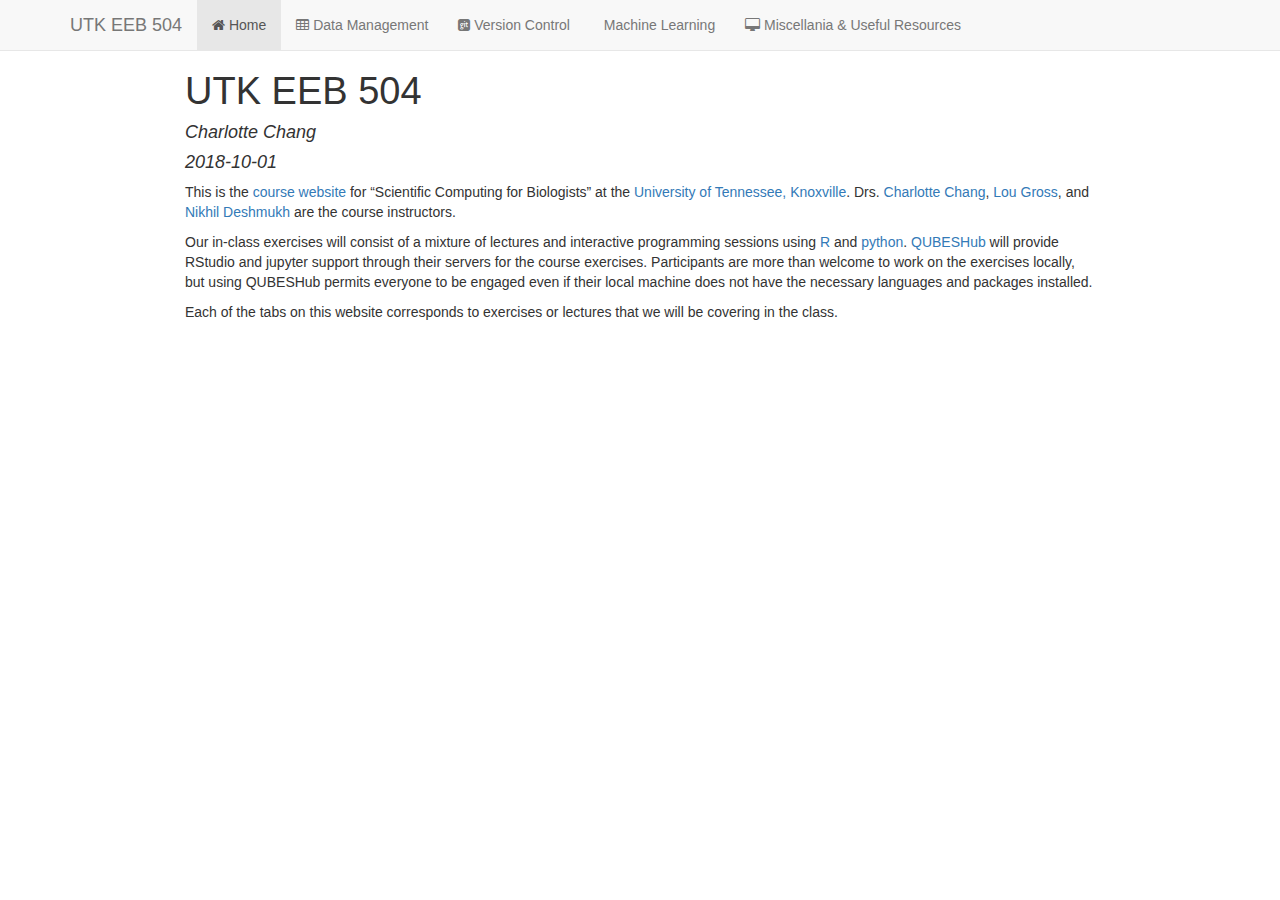
==== docs/index.html @ 4a3148c2 "Initial skeleton of EEB 504 course website" ====
<!DOCTYPE html>

<html xmlns="http://www.w3.org/1999/xhtml">

<head>

<meta charset="utf-8" />
<meta http-equiv="Content-Type" content="text/html; charset=utf-8" />
<meta name="generator" content="pandoc" />


<meta name="author" content="Charlotte Chang" />

<meta name="date" content="2018-10-01" />

<title>UTK EEB 504</title>

<script src="site_libs/jquery-1.11.3/jquery.min.js"></script>
<meta name="viewport" content="width=device-width, initial-scale=1" />
<link href="site_libs/bootstrap-3.3.5/css/bootstrap.min.css" rel="stylesheet" />
<script src="site_libs/bootstrap-3.3.5/js/bootstrap.min.js"></script>
<script src="site_libs/bootstrap-3.3.5/shim/html5shiv.min.js"></script>
<script src="site_libs/bootstrap-3.3.5/shim/respond.min.js"></script>
<script src="site_libs/navigation-1.1/tabsets.js"></script>
<link href="site_libs/highlightjs-9.12.0/default.css" rel="stylesheet" />
<script src="site_libs/highlightjs-9.12.0/highlight.js"></script>
<link href="site_libs/font-awesome-4.5.0/css/font-awesome.min.css" rel="stylesheet" />

<style type="text/css">code{white-space: pre;}</style>
<style type="text/css">
  pre:not([class]) {
    background-color: white;
  }
</style>
<script type="text/javascript">
if (window.hljs) {
  hljs.configure({languages: []});
  hljs.initHighlightingOnLoad();
  if (document.readyState && document.readyState === "complete") {
    window.setTimeout(function() { hljs.initHighlighting(); }, 0);
  }
}
</script>



<style type="text/css">
h1 {
  font-size: 34px;
}
h1.title {
  font-size: 38px;
}
h2 {
  font-size: 30px;
}
h3 {
  font-size: 24px;
}
h4 {
  font-size: 18px;
}
h5 {
  font-size: 16px;
}
h6 {
  font-size: 12px;
}
.table th:not([align]) {
  text-align: left;
}
</style>


</head>

<body>

<style type = "text/css">
.main-container {
  max-width: 940px;
  margin-left: auto;
  margin-right: auto;
}
code {
  color: inherit;
  background-color: rgba(0, 0, 0, 0.04);
}
img {
  max-width:100%;
  height: auto;
}
.tabbed-pane {
  padding-top: 12px;
}
button.code-folding-btn:focus {
  outline: none;
}
</style>


<style type="text/css">
/* padding for bootstrap navbar */
body {
  padding-top: 51px;
  padding-bottom: 40px;
}
/* offset scroll position for anchor links (for fixed navbar)  */
.section h1 {
  padding-top: 56px;
  margin-top: -56px;
}

.section h2 {
  padding-top: 56px;
  margin-top: -56px;
}
.section h3 {
  padding-top: 56px;
  margin-top: -56px;
}
.section h4 {
  padding-top: 56px;
  margin-top: -56px;
}
.section h5 {
  padding-top: 56px;
  margin-top: -56px;
}
.section h6 {
  padding-top: 56px;
  margin-top: -56px;
}
</style>

<script>
// manage active state of menu based on current page
$(document).ready(function () {
  // active menu anchor
  href = window.location.pathname
  href = href.substr(href.lastIndexOf('/') + 1)
  if (href === "")
    href = "index.html";
  var menuAnchor = $('a[href="' + href + '"]');

  // mark it active
  menuAnchor.parent().addClass('active');

  // if it's got a parent navbar menu mark it active as well
  menuAnchor.closest('li.dropdown').addClass('active');
});
</script>


<div class="container-fluid main-container">

<!-- tabsets -->
<script>
$(document).ready(function () {
  window.buildTabsets("TOC");
});
</script>

<!-- code folding -->






<div class="navbar navbar-default  navbar-fixed-top" role="navigation">
  <div class="container">
    <div class="navbar-header">
      <button type="button" class="navbar-toggle collapsed" data-toggle="collapse" data-target="#navbar">
        <span class="icon-bar"></span>
        <span class="icon-bar"></span>
        <span class="icon-bar"></span>
      </button>
      <a class="navbar-brand" href="index.html">UTK EEB 504</a>
    </div>
    <div id="navbar" class="navbar-collapse collapse">
      <ul class="nav navbar-nav">
        <li>
  <a href="index.html">
    <span class="fa fa-home"></span>
     
    Home
  </a>
</li>
<li>
  <a href="datamgmt.html">
    <span class="fa fa-table"></span>
     
    Data Management
  </a>
</li>
<li>
  <a href="gitvc.html">
    <span class="fa fa-git-square"></span>
     
    Version Control
  </a>
</li>
<li>
  <a href="mlintro.html">
    <span class="fa fa-chart-bar"></span>
     
    Machine Learning
  </a>
</li>
<li>
  <a href="miscoutlink.html">
    <span class="fa fa-desktop"></span>
     
    Miscellania &amp; Useful Resources
  </a>
</li>
      </ul>
      <ul class="nav navbar-nav navbar-right">
        
      </ul>
    </div><!--/.nav-collapse -->
  </div><!--/.container -->
</div><!--/.navbar -->

<div class="fluid-row" id="header">



<h1 class="title toc-ignore">UTK EEB 504</h1>
<h4 class="author"><em>Charlotte Chang</em></h4>
<h4 class="date"><em>2018-10-01</em></h4>

</div>


<p>This is the <a href="https://charlottehchang.github.io/EEB504/">course website</a> for “Scientific Computing for Biologists” at the <a href="https://eeb.utk.edu/">University of Tennessee, Knoxville</a>. Drs. <a href="http://charlottehchang.github.io">Charlotte Chang</a>, <a href="http://www.tiem.utk.edu/~gross/">Lou Gross</a>, and <a href="https://www.linkedin.com/in/nikhil-d-aa55676/">Nikhil Deshmukh</a> are the course instructors.</p>
<p>Our in-class exercises will consist of a mixture of lectures and interactive programming sessions using <a href="https://cran.r-project.org/">R</a> and <a href="https://www.anaconda.com/download/">python</a>. <a href="https://qubeshub.org/community/groups/utk_eeb_504">QUBESHub</a> will provide RStudio and jupyter support through their servers for the course exercises. Participants are more than welcome to work on the exercises locally, but using QUBESHub permits everyone to be engaged even if their local machine does not have the necessary languages and packages installed.</p>
<p>Each of the tabs on this website corresponds to exercises or lectures that we will be covering in the class.</p>




</div>

<script>

// add bootstrap table styles to pandoc tables
function bootstrapStylePandocTables() {
  $('tr.header').parent('thead').parent('table').addClass('table table-condensed');
}
$(document).ready(function () {
  bootstrapStylePandocTables();
});


</script>

<!-- dynamically load mathjax for compatibility with self-contained -->
<script>
  (function () {
    var script = document.createElement("script");
    script.type = "text/javascript";
    script.src  = "https://mathjax.rstudio.com/latest/MathJax.js?config=TeX-AMS-MML_HTMLorMML";
    document.getElementsByTagName("head")[0].appendChild(script);
  })();
</script>

</body>
</html>
---- docs/site_libs/highlightjs-9.12.0/default.css ----
.hljs-literal {
  color: #990073;
}

.hljs-number {
  color: #099;
}

.hljs-comment {
  color: #998;
  font-style: italic;
}

.hljs-keyword {
  color: #900;
  font-weight: bold;
}

.hljs-string {
  color: #d14;
}
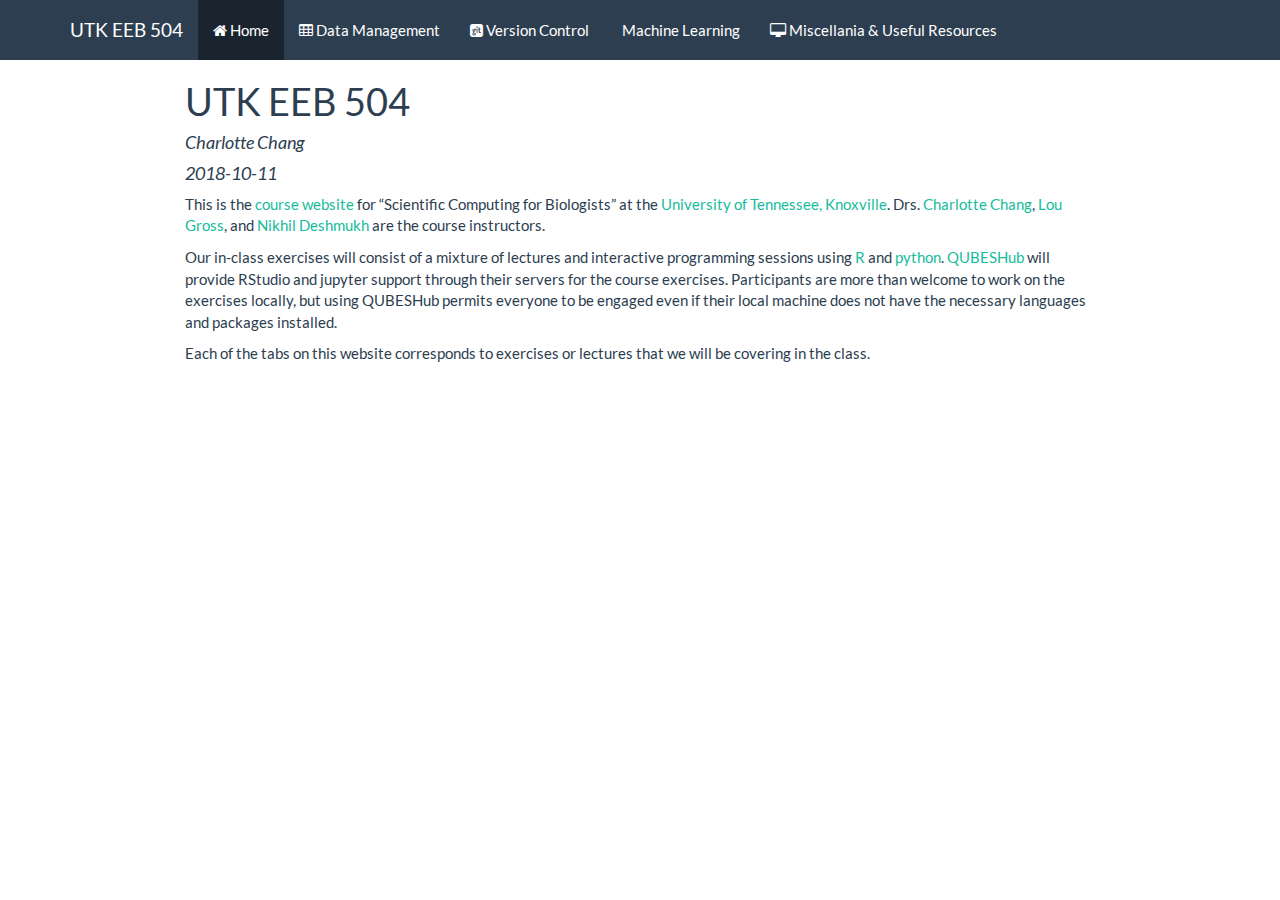
==== commit c8551941: "Updated website pages with new ML text" ====
--- a/docs/index.html
+++ b/docs/index.html
@@ -11,13 +11,13 @@
 
 <meta name="author" content="Charlotte Chang" />
 
-<meta name="date" content="2018-10-01" />
+<meta name="date" content="2018-10-11" />
 
 <title>UTK EEB 504</title>
 
 <script src="site_libs/jquery-1.11.3/jquery.min.js"></script>
 <meta name="viewport" content="width=device-width, initial-scale=1" />
-<link href="site_libs/bootstrap-3.3.5/css/bootstrap.min.css" rel="stylesheet" />
+<link href="site_libs/bootstrap-3.3.5/css/flatly.min.css" rel="stylesheet" />
 <script src="site_libs/bootstrap-3.3.5/js/bootstrap.min.js"></script>
 <script src="site_libs/bootstrap-3.3.5/shim/html5shiv.min.js"></script>
 <script src="site_libs/bootstrap-3.3.5/shim/respond.min.js"></script>
@@ -71,6 +71,7 @@
 }
 </style>
 
+<link rel="stylesheet" href="style.css" type="text/css" />
 
 </head>
 
@@ -102,34 +103,34 @@
 <style type="text/css">
 /* padding for bootstrap navbar */
 body {
-  padding-top: 51px;
+  padding-top: 60px;
   padding-bottom: 40px;
 }
 /* offset scroll position for anchor links (for fixed navbar)  */
 .section h1 {
-  padding-top: 56px;
-  margin-top: -56px;
+  padding-top: 65px;
+  margin-top: -65px;
 }
 
 .section h2 {
-  padding-top: 56px;
-  margin-top: -56px;
+  padding-top: 65px;
+  margin-top: -65px;
 }
 .section h3 {
-  padding-top: 56px;
-  margin-top: -56px;
+  padding-top: 65px;
+  margin-top: -65px;
 }
 .section h4 {
-  padding-top: 56px;
-  margin-top: -56px;
+  padding-top: 65px;
+  margin-top: -65px;
 }
 .section h5 {
-  padding-top: 56px;
-  margin-top: -56px;
+  padding-top: 65px;
+  margin-top: -65px;
 }
 .section h6 {
-  padding-top: 56px;
-  margin-top: -56px;
+  padding-top: 65px;
+  margin-top: -65px;
 }
 </style>
 
@@ -229,7 +230,7 @@
 
 <h1 class="title toc-ignore">UTK EEB 504</h1>
 <h4 class="author"><em>Charlotte Chang</em></h4>
-<h4 class="date"><em>2018-10-01</em></h4>
+<h4 class="date"><em>2018-10-11</em></h4>
 
 </div>
 
--- a/docs/site_libs/bootstrap-3.3.5/css/flatly.min.css
+++ b/docs/site_libs/bootstrap-3.3.5/css/flatly.min.css
@@ -0,0 +1,30 @@
+@font-face {
+  font-family: 'Lato';
+  font-style: normal;
+  font-weight: 400;
+  src: url(fonts/Lato.ttf) format('truetype');
+}
+@font-face {
+  font-family: 'Lato';
+  font-style: normal;
+  font-weight: 700;
+  src: url(fonts/LatoBold.ttf) format('truetype');
+}
+@font-face {
+  font-family: 'Lato';
+  font-style: italic;
+  font-weight: 400;
+  src: url(fonts/LatoItalic.ttf) format('truetype');
+}
+
+/*!
+ * bootswatch v3.3.6
+ * Homepage: http://bootswatch.com
+ * Copyright 2012-2015 Thomas Park
+ * Licensed under MIT
+ * Based on Bootstrap
+*//*!
+ * Bootstrap v3.3.6 (http://getbootstrap.com)
+ * Copyright 2011-2015 Twitter, Inc.
+ * Licensed under MIT (https://github.com/twbs/bootstrap/blob/master/LICENSE)
+ *//*! normalize.css v3.0.3 | MIT License | github.com/necolas/normalize.css */html{font-family:sans-serif;-ms-text-size-adjust:100%;-webkit-text-size-adjust:100%}body{margin:0}article,aside,details,figcaption,figure,footer,header,hgroup,main,menu,nav,section,summary{display:block}audio,canvas,progress,video{display:inline-block;vertical-align:baseline}audio:not([controls]){display:none;height:0}[hidden],template{display:none}a{background-color:transparent}a:active,a:hover{outline:0}abbr[title]{border-bottom:1px dotted}b,strong{font-weight:bold}dfn{font-style:italic}h1{font-size:2em;margin:0.67em 0}mark{background:#ff0;color:#000}small{font-size:80%}sub,sup{font-size:75%;line-height:0;position:relative;vertical-align:baseline}sup{top:-0.5em}sub{bottom:-0.25em}img{border:0}svg:not(:root){overflow:hidden}figure{margin:1em 40px}hr{-webkit-box-sizing:content-box;-moz-box-sizing:content-box;box-sizing:content-box;height:0}pre{overflow:auto}code,kbd,pre,samp{font-family:monospace, monospace;font-size:1em}button,input,optgroup,select,textarea{color:inherit;font:inherit;margin:0}button{overflow:visible}button,select{text-transform:none}button,html input[type="button"],input[type="reset"],input[type="submit"]{-webkit-appearance:button;cursor:pointer}button[disabled],html input[disabled]{cursor:default}button::-moz-focus-inner,input::-moz-focus-inner{border:0;padding:0}input{line-height:normal}input[type="checkbox"],input[type="radio"]{-webkit-box-sizing:border-box;-moz-box-sizing:border-box;box-sizing:border-box;padding:0}input[type="number"]::-webkit-inner-spin-button,input[type="number"]::-webkit-outer-spin-button{height:auto}input[type="search"]{-webkit-appearance:textfield;-webkit-box-sizing:content-box;-moz-box-sizing:content-box;box-sizing:content-box}input[type="search"]::-webkit-search-cancel-button,input[type="search"]::-webkit-search-decoration{-webkit-appearance:none}fieldset{border:1px solid #c0c0c0;margin:0 2px;padding:0.35em 0.625em 0.75em}legend{border:0;padding:0}textarea{overflow:auto}optgroup{font-weight:bold}table{border-collapse:collapse;border-spacing:0}td,th{padding:0}/*! Source: https://github.com/h5bp/html5-boilerplate/blob/master/src/css/main.css */@media print{*,*:before,*:after{background:transparent !important;color:#000 !important;-webkit-box-shadow:none !important;box-shadow:none !important;text-shadow:none !important}a,a:visited{text-decoration:underline}a[href]:after{content:" (" attr(href) ")"}abbr[title]:after{content:" (" attr(title) ")"}a[href^="#"]:after,a[href^="javascript:"]:after{content:""}pre,blockquote{border:1px solid #999;page-break-inside:avoid}thead{display:table-header-group}tr,img{page-break-inside:avoid}img{max-width:100% !important}p,h2,h3{orphans:3;widows:3}h2,h3{page-break-after:avoid}.navbar{display:none}.btn>.caret,.dropup>.btn>.caret{border-top-color:#000 !important}.label{border:1px solid #000}.table{border-collapse:collapse !important}.table td,.table th{background-color:#fff !important}.table-bordered th,.table-bordered td{border:1px solid #ddd !important}}@font-face{font-family:'Glyphicons Halflings';src:url('../fonts/glyphicons-halflings-regular.eot');src:url('../fonts/glyphicons-halflings-regular.eot?#iefix') format('embedded-opentype'),url('../fonts/glyphicons-halflings-regular.woff') format('woff'),url('../fonts/glyphicons-halflings-regular.ttf') format('truetype'),url('../fonts/glyphicons-halflings-regular.svg#glyphicons_halflingsregular') format('svg')}.glyphicon{position:relative;top:1px;display:inline-block;font-family:'Glyphicons Halflings';font-style:normal;font-weight:normal;line-height:1;-webkit-font-smoothing:antialiased;-moz-osx-font-smoothing:grayscale}.glyphicon-asterisk:before{content:"\002a"}.glyphicon-plus:before{content:"\002b"}.glyphicon-euro:before,.glyphicon-eur:before{content:"\20ac"}.glyphicon-minus:before{content:"\2212"}.glyphicon-cloud:before{content:"\2601"}.glyphicon-envelope:before{content:"\2709"}.glyphicon-pencil:before{content:"\270f"}.glyphicon-glass:before{content:"\e001"}.glyphicon-music:before{content:"\e002"}.glyphicon-search:before{content:"\e003"}.glyphicon-heart:before{content:"\e005"}.glyphicon-star:before{content:"\e006"}.glyphicon-star-empty:before{content:"\e007"}.glyphicon-user:before{content:"\e008"}.glyphicon-film:before{content:"\e009"}.glyphicon-th-large:before{content:"\e010"}.glyphicon-th:before{content:"\e011"}.glyphicon-th-list:before{content:"\e012"}.glyphicon-ok:before{content:"\e013"}.glyphicon-remove:before{content:"\e014"}.glyphicon-zoom-in:before{content:"\e015"}.glyphicon-zoom-out:before{content:"\e016"}.glyphicon-off:before{content:"\e017"}.glyphicon-signal:before{content:"\e018"}.glyphicon-cog:before{content:"\e019"}.glyphicon-trash:before{content:"\e020"}.glyphicon-home:before{content:"\e021"}.glyphicon-file:before{content:"\e022"}.glyphicon-time:before{content:"\e023"}.glyphicon-road:before{content:"\e024"}.glyphicon-download-alt:before{content:"\e025"}.glyphicon-download:before{content:"\e026"}.glyphicon-upload:before{content:"\e027"}.glyphicon-inbox:before{content:"\e028"}.glyphicon-play-circle:before{content:"\e029"}.glyphicon-repeat:before{content:"\e030"}.glyphicon-refresh:before{content:"\e031"}.glyphicon-list-alt:before{content:"\e032"}.glyphicon-lock:before{content:"\e033"}.glyphicon-flag:before{content:"\e034"}.glyphicon-headphones:before{content:"\e035"}.glyphicon-volume-off:before{content:"\e036"}.glyphicon-volume-down:before{content:"\e037"}.glyphicon-volume-up:before{content:"\e038"}.glyphicon-qrcode:before{content:"\e039"}.glyphicon-barcode:before{content:"\e040"}.glyphicon-tag:before{content:"\e041"}.glyphicon-tags:before{content:"\e042"}.glyphicon-book:before{content:"\e043"}.glyphicon-bookmark:before{content:"\e044"}.glyphicon-print:before{content:"\e045"}.glyphicon-camera:before{content:"\e046"}.glyphicon-font:before{content:"\e047"}.glyphicon-bold:before{content:"\e048"}.glyphicon-italic:before{content:"\e049"}.glyphicon-text-height:before{content:"\e050"}.glyphicon-text-width:before{content:"\e051"}.glyphicon-align-left:before{content:"\e052"}.glyphicon-align-center:before{content:"\e053"}.glyphicon-align-right:before{content:"\e054"}.glyphicon-align-justify:before{content:"\e055"}.glyphicon-list:before{content:"\e056"}.glyphicon-indent-left:before{content:"\e057"}.glyphicon-indent-right:before{content:"\e058"}.glyphicon-facetime-video:before{content:"\e059"}.glyphicon-picture:before{content:"\e060"}.glyphicon-map-marker:before{content:"\e062"}.glyphicon-adjust:before{content:"\e063"}.glyphicon-tint:before{content:"\e064"}.glyphicon-edit:before{content:"\e065"}.glyphicon-share:before{content:"\e066"}.glyphicon-check:before{content:"\e067"}.glyphicon-move:before{content:"\e068"}.glyphicon-step-backward:before{content:"\e069"}.glyphicon-fast-backward:before{content:"\e070"}.glyphicon-backward:before{content:"\e071"}.glyphicon-play:before{content:"\e072"}.glyphicon-pause:before{content:"\e073"}.glyphicon-stop:before{content:"\e074"}.glyphicon-forward:before{content:"\e075"}.glyphicon-fast-forward:before{content:"\e076"}.glyphicon-step-forward:before{content:"\e077"}.glyphicon-eject:before{content:"\e078"}.glyphicon-chevron-left:before{content:"\e079"}.glyphicon-chevron-right:before{content:"\e080"}.glyphicon-plus-sign:before{content:"\e081"}.glyphicon-minus-sign:before{content:"\e082"}.glyphicon-remove-sign:before{content:"\e083"}.glyphicon-ok-sign:before{content:"\e084"}.glyphicon-question-sign:before{content:"\e085"}.glyphicon-info-sign:before{content:"\e086"}.glyphicon-screenshot:before{content:"\e087"}.glyphicon-remove-circle:before{content:"\e088"}.glyphicon-ok-circle:before{content:"\e089"}.glyphicon-ban-circle:before{content:"\e090"}.glyphicon-arrow-left:before{content:"\e091"}.glyphicon-arrow-right:before{content:"\e092"}.glyphicon-arrow-up:before{content:"\e093"}.glyphicon-arrow-down:before{content:"\e094"}.glyphicon-share-alt:before{content:"\e095"}.glyphicon-resize-full:before{content:"\e096"}.glyphicon-resize-small:before{content:"\e097"}.glyphicon-exclamation-sign:before{content:"\e101"}.glyphicon-gift:before{content:"\e102"}.glyphicon-leaf:before{content:"\e103"}.glyphicon-fire:before{content:"\e104"}.glyphicon-eye-open:before{content:"\e105"}.glyphicon-eye-close:before{content:"\e106"}.glyphicon-warning-sign:before{content:"\e107"}.glyphicon-plane:before{content:"\e108"}.glyphicon-calendar:before{content:"\e109"}.glyphicon-random:before{content:"\e110"}.glyphicon-comment:before{content:"\e111"}.glyphicon-magnet:before{content:"\e112"}.glyphicon-chevron-up:before{content:"\e113"}.glyphicon-chevron-down:before{content:"\e114"}.glyphicon-retweet:before{content:"\e115"}.glyphicon-shopping-cart:before{content:"\e116"}.glyphicon-folder-close:before{content:"\e117"}.glyphicon-folder-open:before{content:"\e118"}.glyphicon-resize-vertical:before{content:"\e119"}.glyphicon-resize-horizontal:before{content:"\e120"}.glyphicon-hdd:before{content:"\e121"}.glyphicon-bullhorn:before{content:"\e122"}.glyphicon-bell:before{content:"\e123"}.glyphicon-certificate:before{content:"\e124"}.glyphicon-thumbs-up:before{content:"\e125"}.glyphicon-thumbs-down:before{content:"\e126"}.glyphicon-hand-right:before{content:"\e127"}.glyphicon-hand-left:before{content:"\e128"}.glyphicon-hand-up:before{content:"\e129"}.glyphicon-hand-down:before{content:"\e130"}.glyphicon-circle-arrow-right:before{content:"\e131"}.glyphicon-circle-arrow-left:before{content:"\e132"}.glyphicon-circle-arrow-up:before{content:"\e133"}.glyphicon-circle-arrow-down:before{content:"\e134"}.glyphicon-globe:before{content:"\e135"}.glyphicon-wrench:before{content:"\e136"}.glyphicon-tasks:before{content:"\e137"}.glyphicon-filter:before{content:"\e138"}.glyphicon-briefcase:before{content:"\e139"}.glyphicon-fullscreen:before{content:"\e140"}.glyphicon-dashboard:before{content:"\e141"}.glyphicon-paperclip:before{content:"\e142"}.glyphicon-heart-empty:before{content:"\e143"}.glyphicon-link:before{content:"\e144"}.glyphicon-phone:before{content:"\e145"}.glyphicon-pushpin:before{content:"\e146"}.glyphicon-usd:before{content:"\e148"}.glyphicon-gbp:before{content:"\e149"}.glyphicon-sort:before{content:"\e150"}.glyphicon-sort-by-alphabet:before{content:"\e151"}.glyphicon-sort-by-alphabet-alt:before{content:"\e152"}.glyphicon-sort-by-order:before{content:"\e153"}.glyphicon-sort-by-order-alt:before{content:"\e154"}.glyphicon-sort-by-attributes:before{content:"\e155"}.glyphicon-sort-by-attributes-alt:before{content:"\e156"}.glyphicon-unchecked:before{content:"\e157"}.glyphicon-expand:before{content:"\e158"}.glyphicon-collapse-down:before{content:"\e159"}.glyphicon-collapse-up:before{content:"\e160"}.glyphicon-log-in:before{content:"\e161"}.glyphicon-flash:before{content:"\e162"}.glyphicon-log-out:before{content:"\e163"}.glyphicon-new-window:before{content:"\e164"}.glyphicon-record:before{content:"\e165"}.glyphicon-save:before{content:"\e166"}.glyphicon-open:before{content:"\e167"}.glyphicon-saved:before{content:"\e168"}.glyphicon-import:before{content:"\e169"}.glyphicon-export:before{content:"\e170"}.glyphicon-send:before{content:"\e171"}.glyphicon-floppy-disk:before{content:"\e172"}.glyphicon-floppy-saved:before{content:"\e173"}.glyphicon-floppy-remove:before{content:"\e174"}.glyphicon-floppy-save:before{content:"\e175"}.glyphicon-floppy-open:before{content:"\e176"}.glyphicon-credit-card:before{content:"\e177"}.glyphicon-transfer:before{content:"\e178"}.glyphicon-cutlery:before{content:"\e179"}.glyphicon-header:before{content:"\e180"}.glyphicon-compressed:before{content:"\e181"}.glyphicon-earphone:before{content:"\e182"}.glyphicon-phone-alt:before{content:"\e183"}.glyphicon-tower:before{content:"\e184"}.glyphicon-stats:before{content:"\e185"}.glyphicon-sd-video:before{content:"\e186"}.glyphicon-hd-video:before{content:"\e187"}.glyphicon-subtitles:before{content:"\e188"}.glyphicon-sound-stereo:before{content:"\e189"}.glyphicon-sound-dolby:before{content:"\e190"}.glyphicon-sound-5-1:before{content:"\e191"}.glyphicon-sound-6-1:before{content:"\e192"}.glyphicon-sound-7-1:before{content:"\e193"}.glyphicon-copyright-mark:before{content:"\e194"}.glyphicon-registration-mark:before{content:"\e195"}.glyphicon-cloud-download:before{content:"\e197"}.glyphicon-cloud-upload:before{content:"\e198"}.glyphicon-tree-conifer:before{content:"\e199"}.glyphicon-tree-deciduous:before{content:"\e200"}.glyphicon-cd:before{content:"\e201"}.glyphicon-save-file:before{content:"\e202"}.glyphicon-open-file:before{content:"\e203"}.glyphicon-level-up:before{content:"\e204"}.glyphicon-copy:before{content:"\e205"}.glyphicon-paste:before{content:"\e206"}.glyphicon-alert:before{content:"\e209"}.glyphicon-equalizer:before{content:"\e210"}.glyphicon-king:before{content:"\e211"}.glyphicon-queen:before{content:"\e212"}.glyphicon-pawn:before{content:"\e213"}.glyphicon-bishop:before{content:"\e214"}.glyphicon-knight:before{content:"\e215"}.glyphicon-baby-formula:before{content:"\e216"}.glyphicon-tent:before{content:"\26fa"}.glyphicon-blackboard:before{content:"\e218"}.glyphicon-bed:before{content:"\e219"}.glyphicon-apple:before{content:"\f8ff"}.glyphicon-erase:before{content:"\e221"}.glyphicon-hourglass:before{content:"\231b"}.glyphicon-lamp:before{content:"\e223"}.glyphicon-duplicate:before{content:"\e224"}.glyphicon-piggy-bank:before{content:"\e225"}.glyphicon-scissors:before{content:"\e226"}.glyphicon-bitcoin:before{content:"\e227"}.glyphicon-btc:before{content:"\e227"}.glyphicon-xbt:before{content:"\e227"}.glyphicon-yen:before{content:"\00a5"}.glyphicon-jpy:before{content:"\00a5"}.glyphicon-ruble:before{content:"\20bd"}.glyphicon-rub:before{content:"\20bd"}.glyphicon-scale:before{content:"\e230"}.glyphicon-ice-lolly:before{content:"\e231"}.glyphicon-ice-lolly-tasted:before{content:"\e232"}.glyphicon-education:before{content:"\e233"}.glyphicon-option-horizontal:before{content:"\e234"}.glyphicon-option-vertical:before{content:"\e235"}.glyphicon-menu-hamburger:before{content:"\e236"}.glyphicon-modal-window:before{content:"\e237"}.glyphicon-oil:before{content:"\e238"}.glyphicon-grain:before{content:"\e239"}.glyphicon-sunglasses:before{content:"\e240"}.glyphicon-text-size:before{content:"\e241"}.glyphicon-text-color:before{content:"\e242"}.glyphicon-text-background:before{content:"\e243"}.glyphicon-object-align-top:before{content:"\e244"}.glyphicon-object-align-bottom:before{content:"\e245"}.glyphicon-object-align-horizontal:before{content:"\e246"}.glyphicon-object-align-left:before{content:"\e247"}.glyphicon-object-align-vertical:before{content:"\e248"}.glyphicon-object-align-right:before{content:"\e249"}.glyphicon-triangle-right:before{content:"\e250"}.glyphicon-triangle-left:before{content:"\e251"}.glyphicon-triangle-bottom:before{content:"\e252"}.glyphicon-triangle-top:before{content:"\e253"}.glyphicon-console:before{content:"\e254"}.glyphicon-superscript:before{content:"\e255"}.glyphicon-subscript:before{content:"\e256"}.glyphicon-menu-left:before{content:"\e257"}.glyphicon-menu-right:before{content:"\e258"}.glyphicon-menu-down:before{content:"\e259"}.glyphicon-menu-up:before{content:"\e260"}*{-webkit-box-sizing:border-box;-moz-box-sizing:border-box;box-sizing:border-box}*:before,*:after{-webkit-box-sizing:border-box;-moz-box-sizing:border-box;box-sizing:border-box}html{font-size:10px;-webkit-tap-highlight-color:rgba(0,0,0,0)}body{font-family:"Lato","Helvetica Neue",Helvetica,Arial,sans-serif;font-size:15px;line-height:1.42857143;color:#2c3e50;background-color:#ffffff}input,button,select,textarea{font-family:inherit;font-size:inherit;line-height:inherit}a{color:#18bc9c;text-decoration:none}a:hover,a:focus{color:#18bc9c;text-decoration:underline}a:focus{outline:thin dotted;outline:5px auto -webkit-focus-ring-color;outline-offset:-2px}figure{margin:0}img{vertical-align:middle}.img-responsive,.thumbnail>img,.thumbnail a>img,.carousel-inner>.item>img,.carousel-inner>.item>a>img{display:block;max-width:100%;height:auto}.img-rounded{border-radius:6px}.img-thumbnail{padding:4px;line-height:1.42857143;background-color:#ffffff;border:1px solid #ecf0f1;border-radius:4px;-webkit-transition:all .2s ease-in-out;-o-transition:all .2s ease-in-out;transition:all .2s ease-in-out;display:inline-block;max-width:100%;height:auto}.img-circle{border-radius:50%}hr{margin-top:21px;margin-bottom:21px;border:0;border-top:1px solid #ecf0f1}.sr-only{position:absolute;width:1px;height:1px;margin:-1px;padding:0;overflow:hidden;clip:rect(0, 0, 0, 0);border:0}.sr-only-focusable:active,.sr-only-focusable:focus{position:static;width:auto;height:auto;margin:0;overflow:visible;clip:auto}[role="button"]{cursor:pointer}h1,h2,h3,h4,h5,h6,.h1,.h2,.h3,.h4,.h5,.h6{font-family:"Lato","Helvetica Neue",Helvetica,Arial,sans-serif;font-weight:400;line-height:1.1;color:inherit}h1 small,h2 small,h3 small,h4 small,h5 small,h6 small,.h1 small,.h2 small,.h3 small,.h4 small,.h5 small,.h6 small,h1 .small,h2 .small,h3 .small,h4 .small,h5 .small,h6 .small,.h1 .small,.h2 .small,.h3 .small,.h4 .small,.h5 .small,.h6 .small{font-weight:normal;line-height:1;color:#b4bcc2}h1,.h1,h2,.h2,h3,.h3{margin-top:21px;margin-bottom:10.5px}h1 small,.h1 small,h2 small,.h2 small,h3 small,.h3 small,h1 .small,.h1 .small,h2 .small,.h2 .small,h3 .small,.h3 .small{font-size:65%}h4,.h4,h5,.h5,h6,.h6{margin-top:10.5px;margin-bottom:10.5px}h4 small,.h4 small,h5 small,.h5 small,h6 small,.h6 small,h4 .small,.h4 .small,h5 .small,.h5 .small,h6 .small,.h6 .small{font-size:75%}h1,.h1{font-size:39px}h2,.h2{font-size:32px}h3,.h3{font-size:26px}h4,.h4{font-size:19px}h5,.h5{font-size:15px}h6,.h6{font-size:13px}p{margin:0 0 10.5px}.lead{margin-bottom:21px;font-size:17px;font-weight:300;line-height:1.4}@media (min-width:768px){.lead{font-size:22.5px}}small,.small{font-size:86%}mark,.mark{background-color:#f39c12;padding:.2em}.text-left{text-align:left}.text-right{text-align:right}.text-center{text-align:center}.text-justify{text-align:justify}.text-nowrap{white-space:nowrap}.text-lowercase{text-transform:lowercase}.text-uppercase{text-transform:uppercase}.text-capitalize{text-transform:capitalize}.text-muted{color:#b4bcc2}.text-primary{color:#2c3e50}a.text-primary:hover,a.text-primary:focus{color:#1a242f}.text-success{color:#ffffff}a.text-success:hover,a.text-success:focus{color:#e6e6e6}.text-info{color:#ffffff}a.text-info:hover,a.text-info:focus{color:#e6e6e6}.text-warning{color:#ffffff}a.text-warning:hover,a.text-warning:focus{color:#e6e6e6}.text-danger{color:#ffffff}a.text-danger:hover,a.text-danger:focus{color:#e6e6e6}.bg-primary{color:#fff;background-color:#2c3e50}a.bg-primary:hover,a.bg-primary:focus{background-color:#1a242f}.bg-success{background-color:#18bc9c}a.bg-success:hover,a.bg-success:focus{background-color:#128f76}.bg-info{background-color:#3498db}a.bg-info:hover,a.bg-info:focus{background-color:#217dbb}.bg-warning{background-color:#f39c12}a.bg-warning:hover,a.bg-warning:focus{background-color:#c87f0a}.bg-danger{background-color:#e74c3c}a.bg-danger:hover,a.bg-danger:focus{background-color:#d62c1a}.page-header{padding-bottom:9.5px;margin:42px 0 21px;border-bottom:1px solid transparent}ul,ol{margin-top:0;margin-bottom:10.5px}ul ul,ol ul,ul ol,ol ol{margin-bottom:0}.list-unstyled{padding-left:0;list-style:none}.list-inline{padding-left:0;list-style:none;margin-left:-5px}.list-inline>li{display:inline-block;padding-left:5px;padding-right:5px}dl{margin-top:0;margin-bottom:21px}dt,dd{line-height:1.42857143}dt{font-weight:bold}dd{margin-left:0}@media (min-width:768px){.dl-horizontal dt{float:left;width:160px;clear:left;text-align:right;overflow:hidden;text-overflow:ellipsis;white-space:nowrap}.dl-horizontal dd{margin-left:180px}}abbr[title],abbr[data-original-title]{cursor:help;border-bottom:1px dotted #b4bcc2}.initialism{font-size:90%;text-transform:uppercase}blockquote{padding:10.5px 21px;margin:0 0 21px;font-size:18.75px;border-left:5px solid #ecf0f1}blockquote p:last-child,blockquote ul:last-child,blockquote ol:last-child{margin-bottom:0}blockquote footer,blockquote small,blockquote .small{display:block;font-size:80%;line-height:1.42857143;color:#b4bcc2}blockquote footer:before,blockquote small:before,blockquote .small:before{content:'\2014 \00A0'}.blockquote-reverse,blockquote.pull-right{padding-right:15px;padding-left:0;border-right:5px solid #ecf0f1;border-left:0;text-align:right}.blockquote-reverse footer:before,blockquote.pull-right footer:before,.blockquote-reverse small:before,blockquote.pull-right small:before,.blockquote-reverse .small:before,blockquote.pull-right .small:before{content:''}.blockquote-reverse footer:after,blockquote.pull-right footer:after,.blockquote-reverse small:after,blockquote.pull-right small:after,.blockquote-reverse .small:after,blockquote.pull-right .small:after{content:'\00A0 \2014'}address{margin-bottom:21px;font-style:normal;line-height:1.42857143}code,kbd,pre,samp{font-family:monospace}code{padding:2px 4px;font-size:90%;color:#c7254e;background-color:#f9f2f4;border-radius:4px}kbd{padding:2px 4px;font-size:90%;color:#ffffff;background-color:#333333;border-radius:3px;-webkit-box-shadow:inset 0 -1px 0 rgba(0,0,0,0.25);box-shadow:inset 0 -1px 0 rgba(0,0,0,0.25)}kbd kbd{padding:0;font-size:100%;font-weight:bold;-webkit-box-shadow:none;box-shadow:none}pre{display:block;padding:10px;margin:0 0 10.5px;font-size:14px;line-height:1.42857143;word-break:break-all;word-wrap:break-word;color:#7b8a8b;background-color:#ecf0f1;border:1px solid #cccccc;border-radius:4px}pre code{padding:0;font-size:inherit;color:inherit;white-space:pre-wrap;background-color:transparent;border-radius:0}.pre-scrollable{max-height:340px;overflow-y:scroll}.container{margin-right:auto;margin-left:auto;padding-left:15px;padding-right:15px}@media (min-width:768px){.container{width:750px}}@media (min-width:992px){.container{width:970px}}@media (min-width:1200px){.container{width:1170px}}.container-fluid{margin-right:auto;margin-left:auto;padding-left:15px;padding-right:15px}.row{margin-left:-15px;margin-right:-15px}.col-xs-1,.col-sm-1,.col-md-1,.col-lg-1,.col-xs-2,.col-sm-2,.col-md-2,.col-lg-2,.col-xs-3,.col-sm-3,.col-md-3,.col-lg-3,.col-xs-4,.col-sm-4,.col-md-4,.col-lg-4,.col-xs-5,.col-sm-5,.col-md-5,.col-lg-5,.col-xs-6,.col-sm-6,.col-md-6,.col-lg-6,.col-xs-7,.col-sm-7,.col-md-7,.col-lg-7,.col-xs-8,.col-sm-8,.col-md-8,.col-lg-8,.col-xs-9,.col-sm-9,.col-md-9,.col-lg-9,.col-xs-10,.col-sm-10,.col-md-10,.col-lg-10,.col-xs-11,.col-sm-11,.col-md-11,.col-lg-11,.col-xs-12,.col-sm-12,.col-md-12,.col-lg-12{position:relative;min-height:1px;padding-left:15px;padding-right:15px}.col-xs-1,.col-xs-2,.col-xs-3,.col-xs-4,.col-xs-5,.col-xs-6,.col-xs-7,.col-xs-8,.col-xs-9,.col-xs-10,.col-xs-11,.col-xs-12{float:left}.col-xs-12{width:100%}.col-xs-11{width:91.66666667%}.col-xs-10{width:83.33333333%}.col-xs-9{width:75%}.col-xs-8{width:66.66666667%}.col-xs-7{width:58.33333333%}.col-xs-6{width:50%}.col-xs-5{width:41.66666667%}.col-xs-4{width:33.33333333%}.col-xs-3{width:25%}.col-xs-2{width:16.66666667%}.col-xs-1{width:8.33333333%}.col-xs-pull-12{right:100%}.col-xs-pull-11{right:91.66666667%}.col-xs-pull-10{right:83.33333333%}.col-xs-pull-9{right:75%}.col-xs-pull-8{right:66.66666667%}.col-xs-pull-7{right:58.33333333%}.col-xs-pull-6{right:50%}.col-xs-pull-5{right:41.66666667%}.col-xs-pull-4{right:33.33333333%}.col-xs-pull-3{right:25%}.col-xs-pull-2{right:16.66666667%}.col-xs-pull-1{right:8.33333333%}.col-xs-pull-0{right:auto}.col-xs-push-12{left:100%}.col-xs-push-11{left:91.66666667%}.col-xs-push-10{left:83.33333333%}.col-xs-push-9{left:75%}.col-xs-push-8{left:66.66666667%}.col-xs-push-7{left:58.33333333%}.col-xs-push-6{left:50%}.col-xs-push-5{left:41.66666667%}.col-xs-push-4{left:33.33333333%}.col-xs-push-3{left:25%}.col-xs-push-2{left:16.66666667%}.col-xs-push-1{left:8.33333333%}.col-xs-push-0{left:auto}.col-xs-offset-12{margin-left:100%}.col-xs-offset-11{margin-left:91.66666667%}.col-xs-offset-10{margin-left:83.33333333%}.col-xs-offset-9{margin-left:75%}.col-xs-offset-8{margin-left:66.66666667%}.col-xs-offset-7{margin-left:58.33333333%}.col-xs-offset-6{margin-left:50%}.col-xs-offset-5{margin-left:41.66666667%}.col-xs-offset-4{margin-left:33.33333333%}.col-xs-offset-3{margin-left:25%}.col-xs-offset-2{margin-left:16.66666667%}.col-xs-offset-1{margin-left:8.33333333%}.col-xs-offset-0{margin-left:0%}@media (min-width:768px){.col-sm-1,.col-sm-2,.col-sm-3,.col-sm-4,.col-sm-5,.col-sm-6,.col-sm-7,.col-sm-8,.col-sm-9,.col-sm-10,.col-sm-11,.col-sm-12{float:left}.col-sm-12{width:100%}.col-sm-11{width:91.66666667%}.col-sm-10{width:83.33333333%}.col-sm-9{width:75%}.col-sm-8{width:66.66666667%}.col-sm-7{width:58.33333333%}.col-sm-6{width:50%}.col-sm-5{width:41.66666667%}.col-sm-4{width:33.33333333%}.col-sm-3{width:25%}.col-sm-2{width:16.66666667%}.col-sm-1{width:8.33333333%}.col-sm-pull-12{right:100%}.col-sm-pull-11{right:91.66666667%}.col-sm-pull-10{right:83.33333333%}.col-sm-pull-9{right:75%}.col-sm-pull-8{right:66.66666667%}.col-sm-pull-7{right:58.33333333%}.col-sm-pull-6{right:50%}.col-sm-pull-5{right:41.66666667%}.col-sm-pull-4{right:33.33333333%}.col-sm-pull-3{right:25%}.col-sm-pull-2{right:16.66666667%}.col-sm-pull-1{right:8.33333333%}.col-sm-pull-0{right:auto}.col-sm-push-12{left:100%}.col-sm-push-11{left:91.66666667%}.col-sm-push-10{left:83.33333333%}.col-sm-push-9{left:75%}.col-sm-push-8{left:66.66666667%}.col-sm-push-7{left:58.33333333%}.col-sm-push-6{left:50%}.col-sm-push-5{left:41.66666667%}.col-sm-push-4{left:33.33333333%}.col-sm-push-3{left:25%}.col-sm-push-2{left:16.66666667%}.col-sm-push-1{left:8.33333333%}.col-sm-push-0{left:auto}.col-sm-offset-12{margin-left:100%}.col-sm-offset-11{margin-left:91.66666667%}.col-sm-offset-10{margin-left:83.33333333%}.col-sm-offset-9{margin-left:75%}.col-sm-offset-8{margin-left:66.66666667%}.col-sm-offset-7{margin-left:58.33333333%}.col-sm-offset-6{margin-left:50%}.col-sm-offset-5{margin-left:41.66666667%}.col-sm-offset-4{margin-left:33.33333333%}.col-sm-offset-3{margin-left:25%}.col-sm-offset-2{margin-left:16.66666667%}.col-sm-offset-1{margin-left:8.33333333%}.col-sm-offset-0{margin-left:0%}}@media (min-width:992px){.col-md-1,.col-md-2,.col-md-3,.col-md-4,.col-md-5,.col-md-6,.col-md-7,.col-md-8,.col-md-9,.col-md-10,.col-md-11,.col-md-12{float:left}.col-md-12{width:100%}.col-md-11{width:91.66666667%}.col-md-10{width:83.33333333%}.col-md-9{width:75%}.col-md-8{width:66.66666667%}.col-md-7{width:58.33333333%}.col-md-6{width:50%}.col-md-5{width:41.66666667%}.col-md-4{width:33.33333333%}.col-md-3{width:25%}.col-md-2{width:16.66666667%}.col-md-1{width:8.33333333%}.col-md-pull-12{right:100%}.col-md-pull-11{right:91.66666667%}.col-md-pull-10{right:83.33333333%}.col-md-pull-9{right:75%}.col-md-pull-8{right:66.66666667%}.col-md-pull-7{right:58.33333333%}.col-md-pull-6{right:50%}.col-md-pull-5{right:41.66666667%}.col-md-pull-4{right:33.33333333%}.col-md-pull-3{right:25%}.col-md-pull-2{right:16.66666667%}.col-md-pull-1{right:8.33333333%}.col-md-pull-0{right:auto}.col-md-push-12{left:100%}.col-md-push-11{left:91.66666667%}.col-md-push-10{left:83.33333333%}.col-md-push-9{left:75%}.col-md-push-8{left:66.66666667%}.col-md-push-7{left:58.33333333%}.col-md-push-6{left:50%}.col-md-push-5{left:41.66666667%}.col-md-push-4{left:33.33333333%}.col-md-push-3{left:25%}.col-md-push-2{left:16.66666667%}.col-md-push-1{left:8.33333333%}.col-md-push-0{left:auto}.col-md-offset-12{margin-left:100%}.col-md-offset-11{margin-left:91.66666667%}.col-md-offset-10{margin-left:83.33333333%}.col-md-offset-9{margin-left:75%}.col-md-offset-8{margin-left:66.66666667%}.col-md-offset-7{margin-left:58.33333333%}.col-md-offset-6{margin-left:50%}.col-md-offset-5{margin-left:41.66666667%}.col-md-offset-4{margin-left:33.33333333%}.col-md-offset-3{margin-left:25%}.col-md-offset-2{margin-left:16.66666667%}.col-md-offset-1{margin-left:8.33333333%}.col-md-offset-0{margin-left:0%}}@media (min-width:1200px){.col-lg-1,.col-lg-2,.col-lg-3,.col-lg-4,.col-lg-5,.col-lg-6,.col-lg-7,.col-lg-8,.col-lg-9,.col-lg-10,.col-lg-11,.col-lg-12{float:left}.col-lg-12{width:100%}.col-lg-11{width:91.66666667%}.col-lg-10{width:83.33333333%}.col-lg-9{width:75%}.col-lg-8{width:66.66666667%}.col-lg-7{width:58.33333333%}.col-lg-6{width:50%}.col-lg-5{width:41.66666667%}.col-lg-4{width:33.33333333%}.col-lg-3{width:25%}.col-lg-2{width:16.66666667%}.col-lg-1{width:8.33333333%}.col-lg-pull-12{right:100%}.col-lg-pull-11{right:91.66666667%}.col-lg-pull-10{right:83.33333333%}.col-lg-pull-9{right:75%}.col-lg-pull-8{right:66.66666667%}.col-lg-pull-7{right:58.33333333%}.col-lg-pull-6{right:50%}.col-lg-pull-5{right:41.66666667%}.col-lg-pull-4{right:33.33333333%}.col-lg-pull-3{right:25%}.col-lg-pull-2{right:16.66666667%}.col-lg-pull-1{right:8.33333333%}.col-lg-pull-0{right:auto}.col-lg-push-12{left:100%}.col-lg-push-11{left:91.66666667%}.col-lg-push-10{left:83.33333333%}.col-lg-push-9{left:75%}.col-lg-push-8{left:66.66666667%}.col-lg-push-7{left:58.33333333%}.col-lg-push-6{left:50%}.col-lg-push-5{left:41.66666667%}.col-lg-push-4{left:33.33333333%}.col-lg-push-3{left:25%}.col-lg-push-2{left:16.66666667%}.col-lg-push-1{left:8.33333333%}.col-lg-push-0{left:auto}.col-lg-offset-12{margin-left:100%}.col-lg-offset-11{margin-left:91.66666667%}.col-lg-offset-10{margin-left:83.33333333%}.col-lg-offset-9{margin-left:75%}.col-lg-offset-8{margin-left:66.66666667%}.col-lg-offset-7{margin-left:58.33333333%}.col-lg-offset-6{margin-left:50%}.col-lg-offset-5{margin-left:41.66666667%}.col-lg-offset-4{margin-left:33.33333333%}.col-lg-offset-3{margin-left:25%}.col-lg-offset-2{margin-left:16.66666667%}.col-lg-offset-1{margin-left:8.33333333%}.col-lg-offset-0{margin-left:0%}}table{background-color:transparent}caption{padding-top:8px;padding-bottom:8px;color:#b4bcc2;text-align:left}th{}.table{width:100%;max-width:100%;margin-bottom:21px}.table>thead>tr>th,.table>tbody>tr>th,.table>tfoot>tr>th,.table>thead>tr>td,.table>tbody>tr>td,.table>tfoot>tr>td{padding:8px;line-height:1.42857143;vertical-align:top;border-top:1px solid #ecf0f1}.table>thead>tr>th{vertical-align:bottom;border-bottom:2px solid #ecf0f1}.table>caption+thead>tr:first-child>th,.table>colgroup+thead>tr:first-child>th,.table>thead:first-child>tr:first-child>th,.table>caption+thead>tr:first-child>td,.table>colgroup+thead>tr:first-child>td,.table>thead:first-child>tr:first-child>td{border-top:0}.table>tbody+tbody{border-top:2px solid #ecf0f1}.table .table{background-color:#ffffff}.table-condensed>thead>tr>th,.table-condensed>tbody>tr>th,.table-condensed>tfoot>tr>th,.table-condensed>thead>tr>td,.table-condensed>tbody>tr>td,.table-condensed>tfoot>tr>td{padding:5px}.table-bordered{border:1px solid #ecf0f1}.table-bordered>thead>tr>th,.table-bordered>tbody>tr>th,.table-bordered>tfoot>tr>th,.table-bordered>thead>tr>td,.table-bordered>tbody>tr>td,.table-bordered>tfoot>tr>td{border:1px solid #ecf0f1}.table-bordered>thead>tr>th,.table-bordered>thead>tr>td{border-bottom-width:2px}.table-striped>tbody>tr:nth-of-type(odd){background-color:#f9f9f9}.table-hover>tbody>tr:hover{background-color:#ecf0f1}table col[class*="col-"]{position:static;float:none;display:table-column}table td[class*="col-"],table th[class*="col-"]{position:static;float:none;display:table-cell}.table>thead>tr>td.active,.table>tbody>tr>td.active,.table>tfoot>tr>td.active,.table>thead>tr>th.active,.table>tbody>tr>th.active,.table>tfoot>tr>th.active,.table>thead>tr.active>td,.table>tbody>tr.active>td,.table>tfoot>tr.active>td,.table>thead>tr.active>th,.table>tbody>tr.active>th,.table>tfoot>tr.active>th{background-color:#ecf0f1}.table-hover>tbody>tr>td.active:hover,.table-hover>tbody>tr>th.active:hover,.table-hover>tbody>tr.active:hover>td,.table-hover>tbody>tr:hover>.active,.table-hover>tbody>tr.active:hover>th{background-color:#dde4e6}.table>thead>tr>td.success,.table>tbody>tr>td.success,.table>tfoot>tr>td.success,.table>thead>tr>th.success,.table>tbody>tr>th.success,.table>tfoot>tr>th.success,.table>thead>tr.success>td,.table>tbody>tr.success>td,.table>tfoot>tr.success>td,.table>thead>tr.success>th,.table>tbody>tr.success>th,.table>tfoot>tr.success>th{background-color:#18bc9c}.table-hover>tbody>tr>td.success:hover,.table-hover>tbody>tr>th.success:hover,.table-hover>tbody>tr.success:hover>td,.table-hover>tbody>tr:hover>.success,.table-hover>tbody>tr.success:hover>th{background-color:#15a589}.table>thead>tr>td.info,.table>tbody>tr>td.info,.table>tfoot>tr>td.info,.table>thead>tr>th.info,.table>tbody>tr>th.info,.table>tfoot>tr>th.info,.table>thead>tr.info>td,.table>tbody>tr.info>td,.table>tfoot>tr.info>td,.table>thead>tr.info>th,.table>tbody>tr.info>th,.table>tfoot>tr.info>th{background-color:#3498db}.table-hover>tbody>tr>td.info:hover,.table-hover>tbody>tr>th.info:hover,.table-hover>tbody>tr.info:hover>td,.table-hover>tbody>tr:hover>.info,.table-hover>tbody>tr.info:hover>th{background-color:#258cd1}.table>thead>tr>td.warning,.table>tbody>tr>td.warning,.table>tfoot>tr>td.warning,.table>thead>tr>th.warning,.table>tbody>tr>th.warning,.table>tfoot>tr>th.warning,.table>thead>tr.warning>td,.table>tbody>tr.warning>td,.table>tfoot>tr.warning>td,.table>thead>tr.warning>th,.table>tbody>tr.warning>th,.table>tfoot>tr.warning>th{background-color:#f39c12}.table-hover>tbody>tr>td.warning:hover,.table-hover>tbody>tr>th.warning:hover,.table-hover>tbody>tr.warning:hover>td,.table-hover>tbody>tr:hover>.warning,.table-hover>tbody>tr.warning:hover>th{background-color:#e08e0b}.table>thead>tr>td.danger,.table>tbody>tr>td.danger,.table>tfoot>tr>td.danger,.table>thead>tr>th.danger,.table>tbody>tr>th.danger,.table>tfoot>tr>th.danger,.table>thead>tr.danger>td,.table>tbody>tr.danger>td,.table>tfoot>tr.danger>td,.table>thead>tr.danger>th,.table>tbody>tr.danger>th,.table>tfoot>tr.danger>th{background-color:#e74c3c}.table-hover>tbody>tr>td.danger:hover,.table-hover>tbody>tr>th.danger:hover,.table-hover>tbody>tr.danger:hover>td,.table-hover>tbody>tr:hover>.danger,.table-hover>tbody>tr.danger:hover>th{background-color:#e43725}.table-responsive{overflow-x:auto;min-height:0.01%}@media screen and (max-width:767px){.table-responsive{width:100%;margin-bottom:15.75px;overflow-y:hidden;-ms-overflow-style:-ms-autohiding-scrollbar;border:1px solid #ecf0f1}.table-responsive>.table{margin-bottom:0}.table-responsive>.table>thead>tr>th,.table-responsive>.table>tbody>tr>th,.table-responsive>.table>tfoot>tr>th,.table-responsive>.table>thead>tr>td,.table-responsive>.table>tbody>tr>td,.table-responsive>.table>tfoot>tr>td{white-space:nowrap}.table-responsive>.table-bordered{border:0}.table-responsive>.table-bordered>thead>tr>th:first-child,.table-responsive>.table-bordered>tbody>tr>th:first-child,.table-responsive>.table-bordered>tfoot>tr>th:first-child,.table-responsive>.table-bordered>thead>tr>td:first-child,.table-responsive>.table-bordered>tbody>tr>td:first-child,.table-responsive>.table-bordered>tfoot>tr>td:first-child{border-left:0}.table-responsive>.table-bordered>thead>tr>th:last-child,.table-responsive>.table-bordered>tbody>tr>th:last-child,.table-responsive>.table-bordered>tfoot>tr>th:last-child,.table-responsive>.table-bordered>thead>tr>td:last-child,.table-responsive>.table-bordered>tbody>tr>td:last-child,.table-responsive>.table-bordered>tfoot>tr>td:last-child{border-right:0}.table-responsive>.table-bordered>tbody>tr:last-child>th,.table-responsive>.table-bordered>tfoot>tr:last-child>th,.table-responsive>.table-bordered>tbody>tr:last-child>td,.table-responsive>.table-bordered>tfoot>tr:last-child>td{border-bottom:0}}fieldset{padding:0;margin:0;border:0;min-width:0}legend{display:block;width:100%;padding:0;margin-bottom:21px;font-size:22.5px;line-height:inherit;color:#2c3e50;border:0;border-bottom:1px solid transparent}label{display:inline-block;max-width:100%;margin-bottom:5px;font-weight:bold}input[type="search"]{-webkit-box-sizing:border-box;-moz-box-sizing:border-box;box-sizing:border-box}input[type="radio"],input[type="checkbox"]{margin:4px 0 0;margin-top:1px \9;line-height:normal}input[type="file"]{display:block}input[type="range"]{display:block;width:100%}select[multiple],select[size]{height:auto}input[type="file"]:focus,input[type="radio"]:focus,input[type="checkbox"]:focus{outline:thin dotted;outline:5px auto -webkit-focus-ring-color;outline-offset:-2px}output{display:block;padding-top:11px;font-size:15px;line-height:1.42857143;color:#2c3e50}.form-control{display:block;width:100%;height:45px;padding:10px 15px;font-size:15px;line-height:1.42857143;color:#2c3e50;background-color:#ffffff;background-image:none;border:1px solid #dce4ec;border-radius:4px;-webkit-box-shadow:inset 0 1px 1px rgba(0,0,0,0.075);box-shadow:inset 0 1px 1px rgba(0,0,0,0.075);-webkit-transition:border-color ease-in-out .15s,-webkit-box-shadow ease-in-out .15s;-o-transition:border-color ease-in-out .15s,box-shadow ease-in-out .15s;transition:border-color ease-in-out .15s,box-shadow ease-in-out .15s}.form-control:focus{border-color:#2c3e50;outline:0;-webkit-box-shadow:inset 0 1px 1px rgba(0,0,0,0.075),0 0 8px rgba(44,62,80,0.6);box-shadow:inset 0 1px 1px rgba(0,0,0,0.075),0 0 8px rgba(44,62,80,0.6)}.form-control::-moz-placeholder{color:#acb6c0;opacity:1}.form-control:-ms-input-placeholder{color:#acb6c0}.form-control::-webkit-input-placeholder{color:#acb6c0}.form-control::-ms-expand{border:0;background-color:transparent}.form-control[disabled],.form-control[readonly],fieldset[disabled] .form-control{background-color:#ecf0f1;opacity:1}.form-control[disabled],fieldset[disabled] .form-control{cursor:not-allowed}textarea.form-control{height:auto}input[type="search"]{-webkit-appearance:none}@media screen and (-webkit-min-device-pixel-ratio:0){input[type="date"].form-control,input[type="time"].form-control,input[type="datetime-local"].form-control,input[type="month"].form-control{line-height:45px}input[type="date"].input-sm,input[type="time"].input-sm,input[type="datetime-local"].input-sm,input[type="month"].input-sm,.input-group-sm input[type="date"],.input-group-sm input[type="time"],.input-group-sm input[type="datetime-local"],.input-group-sm input[type="month"]{line-height:35px}input[type="date"].input-lg,input[type="time"].input-lg,input[type="datetime-local"].input-lg,input[type="month"].input-lg,.input-group-lg input[type="date"],.input-group-lg input[type="time"],.input-group-lg input[type="datetime-local"],.input-group-lg input[type="month"]{line-height:66px}}.form-group{margin-bottom:15px}.radio,.checkbox{position:relative;display:block;margin-top:10px;margin-bottom:10px}.radio label,.checkbox label{min-height:21px;padding-left:20px;margin-bottom:0;font-weight:normal;cursor:pointer}.radio input[type="radio"],.radio-inline input[type="radio"],.checkbox input[type="checkbox"],.checkbox-inline input[type="checkbox"]{position:absolute;margin-left:-20px;margin-top:4px \9}.radio+.radio,.checkbox+.checkbox{margin-top:-5px}.radio-inline,.checkbox-inline{position:relative;display:inline-block;padding-left:20px;margin-bottom:0;vertical-align:middle;font-weight:normal;cursor:pointer}.radio-inline+.radio-inline,.checkbox-inline+.checkbox-inline{margin-top:0;margin-left:10px}input[type="radio"][disabled],input[type="checkbox"][disabled],input[type="radio"].disabled,input[type="checkbox"].disabled,fieldset[disabled] input[type="radio"],fieldset[disabled] input[type="checkbox"]{cursor:not-allowed}.radio-inline.disabled,.checkbox-inline.disabled,fieldset[disabled] .radio-inline,fieldset[disabled] .checkbox-inline{cursor:not-allowed}.radio.disabled label,.checkbox.disabled label,fieldset[disabled] .radio label,fieldset[disabled] .checkbox label{cursor:not-allowed}.form-control-static{padding-top:11px;padding-bottom:11px;margin-bottom:0;min-height:36px}.form-control-static.input-lg,.form-control-static.input-sm{padding-left:0;padding-right:0}.input-sm{height:35px;padding:6px 9px;font-size:13px;line-height:1.5;border-radius:3px}select.input-sm{height:35px;line-height:35px}textarea.input-sm,select[multiple].input-sm{height:auto}.form-group-sm .form-control{height:35px;padding:6px 9px;font-size:13px;line-height:1.5;border-radius:3px}.form-group-sm select.form-control{height:35px;line-height:35px}.form-group-sm textarea.form-control,.form-group-sm select[multiple].form-control{height:auto}.form-group-sm .form-control-static{height:35px;min-height:34px;padding:7px 9px;font-size:13px;line-height:1.5}.input-lg{height:66px;padding:18px 27px;font-size:19px;line-height:1.3333333;border-radius:6px}select.input-lg{height:66px;line-height:66px}textarea.input-lg,select[multiple].input-lg{height:auto}.form-group-lg .form-control{height:66px;padding:18px 27px;font-size:19px;line-height:1.3333333;border-radius:6px}.form-group-lg select.form-control{height:66px;line-height:66px}.form-group-lg textarea.form-control,.form-group-lg select[multiple].form-control{height:auto}.form-group-lg .form-control-static{height:66px;min-height:40px;padding:19px 27px;font-size:19px;line-height:1.3333333}.has-feedback{position:relative}.has-feedback .form-control{padding-right:56.25px}.form-control-feedback{position:absolute;top:0;right:0;z-index:2;display:block;width:45px;height:45px;line-height:45px;text-align:center;pointer-events:none}.input-lg+.form-control-feedback,.input-group-lg+.form-control-feedback,.form-group-lg .form-control+.form-control-feedback{width:66px;height:66px;line-height:66px}.input-sm+.form-control-feedback,.input-group-sm+.form-control-feedback,.form-group-sm .form-control+.form-control-feedback{width:35px;height:35px;line-height:35px}.has-success .help-block,.has-success .control-label,.has-success .radio,.has-success .checkbox,.has-success .radio-inline,.has-success .checkbox-inline,.has-success.radio label,.has-success.checkbox label,.has-success.radio-inline label,.has-success.checkbox-inline label{color:#ffffff}.has-success .form-control{border-color:#ffffff;-webkit-box-shadow:inset 0 1px 1px rgba(0,0,0,0.075);box-shadow:inset 0 1px 1px rgba(0,0,0,0.075)}.has-success .form-control:focus{border-color:#e6e6e6;-webkit-box-shadow:inset 0 1px 1px rgba(0,0,0,0.075),0 0 6px #fff;box-shadow:inset 0 1px 1px rgba(0,0,0,0.075),0 0 6px #fff}.has-success .input-group-addon{color:#ffffff;border-color:#ffffff;background-color:#18bc9c}.has-success .form-control-feedback{color:#ffffff}.has-warning .help-block,.has-warning .control-label,.has-warning .radio,.has-warning .checkbox,.has-warning .radio-inline,.has-warning .checkbox-inline,.has-warning.radio label,.has-warning.checkbox label,.has-warning.radio-inline label,.has-warning.checkbox-inline label{color:#ffffff}.has-warning .form-control{border-color:#ffffff;-webkit-box-shadow:inset 0 1px 1px rgba(0,0,0,0.075);box-shadow:inset 0 1px 1px rgba(0,0,0,0.075)}.has-warning .form-control:focus{border-color:#e6e6e6;-webkit-box-shadow:inset 0 1px 1px rgba(0,0,0,0.075),0 0 6px #fff;box-shadow:inset 0 1px 1px rgba(0,0,0,0.075),0 0 6px #fff}.has-warning .input-group-addon{color:#ffffff;border-color:#ffffff;background-color:#f39c12}.has-warning .form-control-feedback{color:#ffffff}.has-error .help-block,.has-error .control-label,.has-error .radio,.has-error .checkbox,.has-error .radio-inline,.has-error .checkbox-inline,.has-error.radio label,.has-error.checkbox label,.has-error.radio-inline label,.has-error.checkbox-inline label{color:#ffffff}.has-error .form-control{border-color:#ffffff;-webkit-box-shadow:inset 0 1px 1px rgba(0,0,0,0.075);box-shadow:inset 0 1px 1px rgba(0,0,0,0.075)}.has-error .form-control:focus{border-color:#e6e6e6;-webkit-box-shadow:inset 0 1px 1px rgba(0,0,0,0.075),0 0 6px #fff;box-shadow:inset 0 1px 1px rgba(0,0,0,0.075),0 0 6px #fff}.has-error .input-group-addon{color:#ffffff;border-color:#ffffff;background-color:#e74c3c}.has-error .form-control-feedback{color:#ffffff}.has-feedback label~.form-control-feedback{top:26px}.has-feedback label.sr-only~.form-control-feedback{top:0}.help-block{display:block;margin-top:5px;margin-bottom:10px;color:#597ea2}@media (min-width:768px){.form-inline .form-group{display:inline-block;margin-bottom:0;vertical-align:middle}.form-inline .form-control{display:inline-block;width:auto;vertical-align:middle}.form-inline .form-control-static{display:inline-block}.form-inline .input-group{display:inline-table;vertical-align:middle}.form-inline .input-group .input-group-addon,.form-inline .input-group .input-group-btn,.form-inline .input-group .form-control{width:auto}.form-inline .input-group>.form-control{width:100%}.form-inline .control-label{margin-bottom:0;vertical-align:middle}.form-inline .radio,.form-inline .checkbox{display:inline-block;margin-top:0;margin-bottom:0;vertical-align:middle}.form-inline .radio label,.form-inline .checkbox label{padding-left:0}.form-inline .radio input[type="radio"],.form-inline .checkbox input[type="checkbox"]{position:relative;margin-left:0}.form-inline .has-feedback .form-control-feedback{top:0}}.form-horizontal .radio,.form-horizontal .checkbox,.form-horizontal .radio-inline,.form-horizontal .checkbox-inline{margin-top:0;margin-bottom:0;padding-top:11px}.form-horizontal .radio,.form-horizontal .checkbox{min-height:32px}.form-horizontal .form-group{margin-left:-15px;margin-right:-15px}@media (min-width:768px){.form-horizontal .control-label{text-align:right;margin-bottom:0;padding-top:11px}}.form-horizontal .has-feedback .form-control-feedback{right:15px}@media (min-width:768px){.form-horizontal .form-group-lg .control-label{padding-top:19px;font-size:19px}}@media (min-width:768px){.form-horizontal .form-group-sm .control-label{padding-top:7px;font-size:13px}}.btn{display:inline-block;margin-bottom:0;font-weight:normal;text-align:center;vertical-align:middle;-ms-touch-action:manipulation;touch-action:manipulation;cursor:pointer;background-image:none;border:1px solid transparent;white-space:nowrap;padding:10px 15px;font-size:15px;line-height:1.42857143;border-radius:4px;-webkit-user-select:none;-moz-user-select:none;-ms-user-select:none;user-select:none}.btn:focus,.btn:active:focus,.btn.active:focus,.btn.focus,.btn:active.focus,.btn.active.focus{outline:thin dotted;outline:5px auto -webkit-focus-ring-color;outline-offset:-2px}.btn:hover,.btn:focus,.btn.focus{color:#ffffff;text-decoration:none}.btn:active,.btn.active{outline:0;background-image:none;-webkit-box-shadow:inset 0 3px 5px rgba(0,0,0,0.125);box-shadow:inset 0 3px 5px rgba(0,0,0,0.125)}.btn.disabled,.btn[disabled],fieldset[disabled] .btn{cursor:not-allowed;opacity:0.65;filter:alpha(opacity=65);-webkit-box-shadow:none;box-shadow:none}a.btn.disabled,fieldset[disabled] a.btn{pointer-events:none}.btn-default{color:#ffffff;background-color:#95a5a6;border-color:#95a5a6}.btn-default:focus,.btn-default.focus{color:#ffffff;background-color:#798d8f;border-color:#566566}.btn-default:hover{color:#ffffff;background-color:#798d8f;border-color:#74898a}.btn-default:active,.btn-default.active,.open>.dropdown-toggle.btn-default{color:#ffffff;background-color:#798d8f;border-color:#74898a}.btn-default:active:hover,.btn-default.active:hover,.open>.dropdown-toggle.btn-default:hover,.btn-default:active:focus,.btn-default.active:focus,.open>.dropdown-toggle.btn-default:focus,.btn-default:active.focus,.btn-default.active.focus,.open>.dropdown-toggle.btn-default.focus{color:#ffffff;background-color:#687b7c;border-color:#566566}.btn-default:active,.btn-default.active,.open>.dropdown-toggle.btn-default{background-image:none}.btn-default.disabled:hover,.btn-default[disabled]:hover,fieldset[disabled] .btn-default:hover,.btn-default.disabled:focus,.btn-default[disabled]:focus,fieldset[disabled] .btn-default:focus,.btn-default.disabled.focus,.btn-default[disabled].focus,fieldset[disabled] .btn-default.focus{background-color:#95a5a6;border-color:#95a5a6}.btn-default .badge{color:#95a5a6;background-color:#ffffff}.btn-primary{color:#ffffff;background-color:#2c3e50;border-color:#2c3e50}.btn-primary:focus,.btn-primary.focus{color:#ffffff;background-color:#1a242f;border-color:#000000}.btn-primary:hover{color:#ffffff;background-color:#1a242f;border-color:#161f29}.btn-primary:active,.btn-primary.active,.open>.dropdown-toggle.btn-primary{color:#ffffff;background-color:#1a242f;border-color:#161f29}.btn-primary:active:hover,.btn-primary.active:hover,.open>.dropdown-toggle.btn-primary:hover,.btn-primary:active:focus,.btn-primary.active:focus,.open>.dropdown-toggle.btn-primary:focus,.btn-primary:active.focus,.btn-primary.active.focus,.open>.dropdown-toggle.btn-primary.focus{color:#ffffff;background-color:#0d1318;border-color:#000000}.btn-primary:active,.btn-primary.active,.open>.dropdown-toggle.btn-primary{background-image:none}.btn-primary.disabled:hover,.btn-primary[disabled]:hover,fieldset[disabled] .btn-primary:hover,.btn-primary.disabled:focus,.btn-primary[disabled]:focus,fieldset[disabled] .btn-primary:focus,.btn-primary.disabled.focus,.btn-primary[disabled].focus,fieldset[disabled] .btn-primary.focus{background-color:#2c3e50;border-color:#2c3e50}.btn-primary .badge{color:#2c3e50;background-color:#ffffff}.btn-success{color:#ffffff;background-color:#18bc9c;border-color:#18bc9c}.btn-success:focus,.btn-success.focus{color:#ffffff;background-color:#128f76;border-color:#0a4b3e}.btn-success:hover{color:#ffffff;background-color:#128f76;border-color:#11866f}.btn-success:active,.btn-success.active,.open>.dropdown-toggle.btn-success{color:#ffffff;background-color:#128f76;border-color:#11866f}.btn-success:active:hover,.btn-success.active:hover,.open>.dropdown-toggle.btn-success:hover,.btn-success:active:focus,.btn-success.active:focus,.open>.dropdown-toggle.btn-success:focus,.btn-success:active.focus,.btn-success.active.focus,.open>.dropdown-toggle.btn-success.focus{color:#ffffff;background-color:#0e6f5c;border-color:#0a4b3e}.btn-success:active,.btn-success.active,.open>.dropdown-toggle.btn-success{background-image:none}.btn-success.disabled:hover,.btn-success[disabled]:hover,fieldset[disabled] .btn-success:hover,.btn-success.disabled:focus,.btn-success[disabled]:focus,fieldset[disabled] .btn-success:focus,.btn-success.disabled.focus,.btn-success[disabled].focus,fieldset[disabled] .btn-success.focus{background-color:#18bc9c;border-color:#18bc9c}.btn-success .badge{color:#18bc9c;background-color:#ffffff}.btn-info{color:#ffffff;background-color:#3498db;border-color:#3498db}.btn-info:focus,.btn-info.focus{color:#ffffff;background-color:#217dbb;border-color:#16527a}.btn-info:hover{color:#ffffff;background-color:#217dbb;border-color:#2077b2}.btn-info:active,.btn-info.active,.open>.dropdown-toggle.btn-info{color:#ffffff;background-color:#217dbb;border-color:#2077b2}.btn-info:active:hover,.btn-info.active:hover,.open>.dropdown-toggle.btn-info:hover,.btn-info:active:focus,.btn-info.active:focus,.open>.dropdown-toggle.btn-info:focus,.btn-info:active.focus,.btn-info.active.focus,.open>.dropdown-toggle.btn-info.focus{color:#ffffff;background-color:#1c699d;border-color:#16527a}.btn-info:active,.btn-info.active,.open>.dropdown-toggle.btn-info{background-image:none}.btn-info.disabled:hover,.btn-info[disabled]:hover,fieldset[disabled] .btn-info:hover,.btn-info.disabled:focus,.btn-info[disabled]:focus,fieldset[disabled] .btn-info:focus,.btn-info.disabled.focus,.btn-info[disabled].focus,fieldset[disabled] .btn-info.focus{background-color:#3498db;border-color:#3498db}.btn-info .badge{color:#3498db;background-color:#ffffff}.btn-warning{color:#ffffff;background-color:#f39c12;border-color:#f39c12}.btn-warning:focus,.btn-warning.focus{color:#ffffff;background-color:#c87f0a;border-color:#7f5006}.btn-warning:hover{color:#ffffff;background-color:#c87f0a;border-color:#be780a}.btn-warning:active,.btn-warning.active,.open>.dropdown-toggle.btn-warning{color:#ffffff;background-color:#c87f0a;border-color:#be780a}.btn-warning:active:hover,.btn-warning.active:hover,.open>.dropdown-toggle.btn-warning:hover,.btn-warning:active:focus,.btn-warning.active:focus,.open>.dropdown-toggle.btn-warning:focus,.btn-warning:active.focus,.btn-warning.active.focus,.open>.dropdown-toggle.btn-warning.focus{color:#ffffff;background-color:#a66908;border-color:#7f5006}.btn-warning:active,.btn-warning.active,.open>.dropdown-toggle.btn-warning{background-image:none}.btn-warning.disabled:hover,.btn-warning[disabled]:hover,fieldset[disabled] .btn-warning:hover,.btn-warning.disabled:focus,.btn-warning[disabled]:focus,fieldset[disabled] .btn-warning:focus,.btn-warning.disabled.focus,.btn-warning[disabled].focus,fieldset[disabled] .btn-warning.focus{background-color:#f39c12;border-color:#f39c12}.btn-warning .badge{color:#f39c12;background-color:#ffffff}.btn-danger{color:#ffffff;background-color:#e74c3c;border-color:#e74c3c}.btn-danger:focus,.btn-danger.focus{color:#ffffff;background-color:#d62c1a;border-color:#921e12}.btn-danger:hover{color:#ffffff;background-color:#d62c1a;border-color:#cd2a19}.btn-danger:active,.btn-danger.active,.open>.dropdown-toggle.btn-danger{color:#ffffff;background-color:#d62c1a;border-color:#cd2a19}.btn-danger:active:hover,.btn-danger.active:hover,.open>.dropdown-toggle.btn-danger:hover,.btn-danger:active:focus,.btn-danger.active:focus,.open>.dropdown-toggle.btn-danger:focus,.btn-danger:active.focus,.btn-danger.active.focus,.open>.dropdown-toggle.btn-danger.focus{color:#ffffff;background-color:#b62516;border-color:#921e12}.btn-danger:active,.btn-danger.active,.open>.dropdown-toggle.btn-danger{background-image:none}.btn-danger.disabled:hover,.btn-danger[disabled]:hover,fieldset[disabled] .btn-danger:hover,.btn-danger.disabled:focus,.btn-danger[disabled]:focus,fieldset[disabled] .btn-danger:focus,.btn-danger.disabled.focus,.btn-danger[disabled].focus,fieldset[disabled] .btn-danger.focus{background-color:#e74c3c;border-color:#e74c3c}.btn-danger .badge{color:#e74c3c;background-color:#ffffff}.btn-link{color:#18bc9c;font-weight:normal;border-radius:0}.btn-link,.btn-link:active,.btn-link.active,.btn-link[disabled],fieldset[disabled] .btn-link{background-color:transparent;-webkit-box-shadow:none;box-shadow:none}.btn-link,.btn-link:hover,.btn-link:focus,.btn-link:active{border-color:transparent}.btn-link:hover,.btn-link:focus{color:#18bc9c;text-decoration:underline;background-color:transparent}.btn-link[disabled]:hover,fieldset[disabled] .btn-link:hover,.btn-link[disabled]:focus,fieldset[disabled] .btn-link:focus{color:#b4bcc2;text-decoration:none}.btn-lg,.btn-group-lg>.btn{padding:18px 27px;font-size:19px;line-height:1.3333333;border-radius:6px}.btn-sm,.btn-group-sm>.btn{padding:6px 9px;font-size:13px;line-height:1.5;border-radius:3px}.btn-xs,.btn-group-xs>.btn{padding:1px 5px;font-size:13px;line-height:1.5;border-radius:3px}.btn-block{display:block;width:100%}.btn-block+.btn-block{margin-top:5px}input[type="submit"].btn-block,input[type="reset"].btn-block,input[type="button"].btn-block{width:100%}.fade{opacity:0;-webkit-transition:opacity 0.15s linear;-o-transition:opacity 0.15s linear;transition:opacity 0.15s linear}.fade.in{opacity:1}.collapse{display:none}.collapse.in{display:block}tr.collapse.in{display:table-row}tbody.collapse.in{display:table-row-group}.collapsing{position:relative;height:0;overflow:hidden;-webkit-transition-property:height, visibility;-o-transition-property:height, visibility;transition-property:height, visibility;-webkit-transition-duration:0.35s;-o-transition-duration:0.35s;transition-duration:0.35s;-webkit-transition-timing-function:ease;-o-transition-timing-function:ease;transition-timing-function:ease}.caret{display:inline-block;width:0;height:0;margin-left:2px;vertical-align:middle;border-top:4px dashed;border-top:4px solid \9;border-right:4px solid transparent;border-left:4px solid transparent}.dropup,.dropdown{position:relative}.dropdown-toggle:focus{outline:0}.dropdown-menu{position:absolute;top:100%;left:0;z-index:1000;display:none;float:left;min-width:160px;padding:5px 0;margin:2px 0 0;list-style:none;font-size:15px;text-align:left;background-color:#ffffff;border:1px solid #cccccc;border:1px solid rgba(0,0,0,0.15);border-radius:4px;-webkit-box-shadow:0 6px 12px rgba(0,0,0,0.175);box-shadow:0 6px 12px rgba(0,0,0,0.175);-webkit-background-clip:padding-box;background-clip:padding-box}.dropdown-menu.pull-right{right:0;left:auto}.dropdown-menu .divider{height:1px;margin:9.5px 0;overflow:hidden;background-color:#e5e5e5}.dropdown-menu>li>a{display:block;padding:3px 20px;clear:both;font-weight:normal;line-height:1.42857143;color:#7b8a8b;white-space:nowrap}.dropdown-menu>li>a:hover,.dropdown-menu>li>a:focus{text-decoration:none;color:#ffffff;background-color:#2c3e50}.dropdown-menu>.active>a,.dropdown-menu>.active>a:hover,.dropdown-menu>.active>a:focus{color:#ffffff;text-decoration:none;outline:0;background-color:#2c3e50}.dropdown-menu>.disabled>a,.dropdown-menu>.disabled>a:hover,.dropdown-menu>.disabled>a:focus{color:#b4bcc2}.dropdown-menu>.disabled>a:hover,.dropdown-menu>.disabled>a:focus{text-decoration:none;background-color:transparent;background-image:none;filter:progid:DXImageTransform.Microsoft.gradient(enabled=false);cursor:not-allowed}.open>.dropdown-menu{display:block}.open>a{outline:0}.dropdown-menu-right{left:auto;right:0}.dropdown-menu-left{left:0;right:auto}.dropdown-header{display:block;padding:3px 20px;font-size:13px;line-height:1.42857143;color:#b4bcc2;white-space:nowrap}.dropdown-backdrop{position:fixed;left:0;right:0;bottom:0;top:0;z-index:990}.pull-right>.dropdown-menu{right:0;left:auto}.dropup .caret,.navbar-fixed-bottom .dropdown .caret{border-top:0;border-bottom:4px dashed;border-bottom:4px solid \9;content:""}.dropup .dropdown-menu,.navbar-fixed-bottom .dropdown .dropdown-menu{top:auto;bottom:100%;margin-bottom:2px}@media (min-width:768px){.navbar-right .dropdown-menu{left:auto;right:0}.navbar-right .dropdown-menu-left{left:0;right:auto}}.btn-group,.btn-group-vertical{position:relative;display:inline-block;vertical-align:middle}.btn-group>.btn,.btn-group-vertical>.btn{position:relative;float:left}.btn-group>.btn:hover,.btn-group-vertical>.btn:hover,.btn-group>.btn:focus,.btn-group-vertical>.btn:focus,.btn-group>.btn:active,.btn-group-vertical>.btn:active,.btn-group>.btn.active,.btn-group-vertical>.btn.active{z-index:2}.btn-group .btn+.btn,.btn-group .btn+.btn-group,.btn-group .btn-group+.btn,.btn-group .btn-group+.btn-group{margin-left:-1px}.btn-toolbar{margin-left:-5px}.btn-toolbar .btn,.btn-toolbar .btn-group,.btn-toolbar .input-group{float:left}.btn-toolbar>.btn,.btn-toolbar>.btn-group,.btn-toolbar>.input-group{margin-left:5px}.btn-group>.btn:not(:first-child):not(:last-child):not(.dropdown-toggle){border-radius:0}.btn-group>.btn:first-child{margin-left:0}.btn-group>.btn:first-child:not(:last-child):not(.dropdown-toggle){border-bottom-right-radius:0;border-top-right-radius:0}.btn-group>.btn:last-child:not(:first-child),.btn-group>.dropdown-toggle:not(:first-child){border-bottom-left-radius:0;border-top-left-radius:0}.btn-group>.btn-group{float:left}.btn-group>.btn-group:not(:first-child):not(:last-child)>.btn{border-radius:0}.btn-group>.btn-group:first-child:not(:last-child)>.btn:last-child,.btn-group>.btn-group:first-child:not(:last-child)>.dropdown-toggle{border-bottom-right-radius:0;border-top-right-radius:0}.btn-group>.btn-group:last-child:not(:first-child)>.btn:first-child{border-bottom-left-radius:0;border-top-left-radius:0}.btn-group .dropdown-toggle:active,.btn-group.open .dropdown-toggle{outline:0}.btn-group>.btn+.dropdown-toggle{padding-left:8px;padding-right:8px}.btn-group>.btn-lg+.dropdown-toggle{padding-left:12px;padding-right:12px}.btn-group.open .dropdown-toggle{-webkit-box-shadow:inset 0 3px 5px rgba(0,0,0,0.125);box-shadow:inset 0 3px 5px rgba(0,0,0,0.125)}.btn-group.open .dropdown-toggle.btn-link{-webkit-box-shadow:none;box-shadow:none}.btn .caret{margin-left:0}.btn-lg .caret{border-width:5px 5px 0;border-bottom-width:0}.dropup .btn-lg .caret{border-width:0 5px 5px}.btn-group-vertical>.btn,.btn-group-vertical>.btn-group,.btn-group-vertical>.btn-group>.btn{display:block;float:none;width:100%;max-width:100%}.btn-group-vertical>.btn-group>.btn{float:none}.btn-group-vertical>.btn+.btn,.btn-group-vertical>.btn+.btn-group,.btn-group-vertical>.btn-group+.btn,.btn-group-vertical>.btn-group+.btn-group{margin-top:-1px;margin-left:0}.btn-group-vertical>.btn:not(:first-child):not(:last-child){border-radius:0}.btn-group-vertical>.btn:first-child:not(:last-child){border-top-right-radius:4px;border-top-left-radius:4px;border-bottom-right-radius:0;border-bottom-left-radius:0}.btn-group-vertical>.btn:last-child:not(:first-child){border-top-right-radius:0;border-top-left-radius:0;border-bottom-right-radius:4px;border-bottom-left-radius:4px}.btn-group-vertical>.btn-group:not(:first-child):not(:last-child)>.btn{border-radius:0}.btn-group-vertical>.btn-group:first-child:not(:last-child)>.btn:last-child,.btn-group-vertical>.btn-group:first-child:not(:last-child)>.dropdown-toggle{border-bottom-right-radius:0;border-bottom-left-radius:0}.btn-group-vertical>.btn-group:last-child:not(:first-child)>.btn:first-child{border-top-right-radius:0;border-top-left-radius:0}.btn-group-justified{display:table;width:100%;table-layout:fixed;border-collapse:separate}.btn-group-justified>.btn,.btn-group-justified>.btn-group{float:none;display:table-cell;width:1%}.btn-group-justified>.btn-group .btn{width:100%}.btn-group-justified>.btn-group .dropdown-menu{left:auto}[data-toggle="buttons"]>.btn input[type="radio"],[data-toggle="buttons"]>.btn-group>.btn input[type="radio"],[data-toggle="buttons"]>.btn input[type="checkbox"],[data-toggle="buttons"]>.btn-group>.btn input[type="checkbox"]{position:absolute;clip:rect(0, 0, 0, 0);pointer-events:none}.input-group{position:relative;display:table;border-collapse:separate}.input-group[class*="col-"]{float:none;padding-left:0;padding-right:0}.input-group .form-control{position:relative;z-index:2;float:left;width:100%;margin-bottom:0}.input-group .form-control:focus{z-index:3}.input-group-lg>.form-control,.input-group-lg>.input-group-addon,.input-group-lg>.input-group-btn>.btn{height:66px;padding:18px 27px;font-size:19px;line-height:1.3333333;border-radius:6px}select.input-group-lg>.form-control,select.input-group-lg>.input-group-addon,select.input-group-lg>.input-group-btn>.btn{height:66px;line-height:66px}textarea.input-group-lg>.form-control,textarea.input-group-lg>.input-group-addon,textarea.input-group-lg>.input-group-btn>.btn,select[multiple].input-group-lg>.form-control,select[multiple].input-group-lg>.input-group-addon,select[multiple].input-group-lg>.input-group-btn>.btn{height:auto}.input-group-sm>.form-control,.input-group-sm>.input-group-addon,.input-group-sm>.input-group-btn>.btn{height:35px;padding:6px 9px;font-size:13px;line-height:1.5;border-radius:3px}select.input-group-sm>.form-control,select.input-group-sm>.input-group-addon,select.input-group-sm>.input-group-btn>.btn{height:35px;line-height:35px}textarea.input-group-sm>.form-control,textarea.input-group-sm>.input-group-addon,textarea.input-group-sm>.input-group-btn>.btn,select[multiple].input-group-sm>.form-control,select[multiple].input-group-sm>.input-group-addon,select[multiple].input-group-sm>.input-group-btn>.btn{height:auto}.input-group-addon,.input-group-btn,.input-group .form-control{display:table-cell}.input-group-addon:not(:first-child):not(:last-child),.input-group-btn:not(:first-child):not(:last-child),.input-group .form-control:not(:first-child):not(:last-child){border-radius:0}.input-group-addon,.input-group-btn{width:1%;white-space:nowrap;vertical-align:middle}.input-group-addon{padding:10px 15px;font-size:15px;font-weight:normal;line-height:1;color:#2c3e50;text-align:center;background-color:#ecf0f1;border:1px solid #dce4ec;border-radius:4px}.input-group-addon.input-sm{padding:6px 9px;font-size:13px;border-radius:3px}.input-group-addon.input-lg{padding:18px 27px;font-size:19px;border-radius:6px}.input-group-addon input[type="radio"],.input-group-addon input[type="checkbox"]{margin-top:0}.input-group .form-control:first-child,.input-group-addon:first-child,.input-group-btn:first-child>.btn,.input-group-btn:first-child>.btn-group>.btn,.input-group-btn:first-child>.dropdown-toggle,.input-group-btn:last-child>.btn:not(:last-child):not(.dropdown-toggle),.input-group-btn:last-child>.btn-group:not(:last-child)>.btn{border-bottom-right-radius:0;border-top-right-radius:0}.input-group-addon:first-child{border-right:0}.input-group .form-control:last-child,.input-group-addon:last-child,.input-group-btn:last-child>.btn,.input-group-btn:last-child>.btn-group>.btn,.input-group-btn:last-child>.dropdown-toggle,.input-group-btn:first-child>.btn:not(:first-child),.input-group-btn:first-child>.btn-group:not(:first-child)>.btn{border-bottom-left-radius:0;border-top-left-radius:0}.input-group-addon:last-child{border-left:0}.input-group-btn{position:relative;font-size:0;white-space:nowrap}.input-group-btn>.btn{position:relative}.input-group-btn>.btn+.btn{margin-left:-1px}.input-group-btn>.btn:hover,.input-group-btn>.btn:focus,.input-group-btn>.btn:active{z-index:2}.input-group-btn:first-child>.btn,.input-group-btn:first-child>.btn-group{margin-right:-1px}.input-group-btn:last-child>.btn,.input-group-btn:last-child>.btn-group{z-index:2;margin-left:-1px}.nav{margin-bottom:0;padding-left:0;list-style:none}.nav>li{position:relative;display:block}.nav>li>a{position:relative;display:block;padding:10px 15px}.nav>li>a:hover,.nav>li>a:focus{text-decoration:none;background-color:#ecf0f1}.nav>li.disabled>a{color:#b4bcc2}.nav>li.disabled>a:hover,.nav>li.disabled>a:focus{color:#b4bcc2;text-decoration:none;background-color:transparent;cursor:not-allowed}.nav .open>a,.nav .open>a:hover,.nav .open>a:focus{background-color:#ecf0f1;border-color:#18bc9c}.nav .nav-divider{height:1px;margin:9.5px 0;overflow:hidden;background-color:#e5e5e5}.nav>li>a>img{max-width:none}.nav-tabs{border-bottom:1px solid #ecf0f1}.nav-tabs>li{float:left;margin-bottom:-1px}.nav-tabs>li>a{margin-right:2px;line-height:1.42857143;border:1px solid transparent;border-radius:4px 4px 0 0}.nav-tabs>li>a:hover{border-color:#ecf0f1 #ecf0f1 #ecf0f1}.nav-tabs>li.active>a,.nav-tabs>li.active>a:hover,.nav-tabs>li.active>a:focus{color:#2c3e50;background-color:#ffffff;border:1px solid #ecf0f1;border-bottom-color:transparent;cursor:default}.nav-tabs.nav-justified{width:100%;border-bottom:0}.nav-tabs.nav-justified>li{float:none}.nav-tabs.nav-justified>li>a{text-align:center;margin-bottom:5px}.nav-tabs.nav-justified>.dropdown .dropdown-menu{top:auto;left:auto}@media (min-width:768px){.nav-tabs.nav-justified>li{display:table-cell;width:1%}.nav-tabs.nav-justified>li>a{margin-bottom:0}}.nav-tabs.nav-justified>li>a{margin-right:0;border-radius:4px}.nav-tabs.nav-justified>.active>a,.nav-tabs.nav-justified>.active>a:hover,.nav-tabs.nav-justified>.active>a:focus{border:1px solid #ecf0f1}@media (min-width:768px){.nav-tabs.nav-justified>li>a{border-bottom:1px solid #ecf0f1;border-radius:4px 4px 0 0}.nav-tabs.nav-justified>.active>a,.nav-tabs.nav-justified>.active>a:hover,.nav-tabs.nav-justified>.active>a:focus{border-bottom-color:#ffffff}}.nav-pills>li{float:left}.nav-pills>li>a{border-radius:4px}.nav-pills>li+li{margin-left:2px}.nav-pills>li.active>a,.nav-pills>li.active>a:hover,.nav-pills>li.active>a:focus{color:#ffffff;background-color:#2c3e50}.nav-stacked>li{float:none}.nav-stacked>li+li{margin-top:2px;margin-left:0}.nav-justified{width:100%}.nav-justified>li{float:none}.nav-justified>li>a{text-align:center;margin-bottom:5px}.nav-justified>.dropdown .dropdown-menu{top:auto;left:auto}@media (min-width:768px){.nav-justified>li{display:table-cell;width:1%}.nav-justified>li>a{margin-bottom:0}}.nav-tabs-justified{border-bottom:0}.nav-tabs-justified>li>a{margin-right:0;border-radius:4px}.nav-tabs-justified>.active>a,.nav-tabs-justified>.active>a:hover,.nav-tabs-justified>.active>a:focus{border:1px solid #ecf0f1}@media (min-width:768px){.nav-tabs-justified>li>a{border-bottom:1px solid #ecf0f1;border-radius:4px 4px 0 0}.nav-tabs-justified>.active>a,.nav-tabs-justified>.active>a:hover,.nav-tabs-justified>.active>a:focus{border-bottom-color:#ffffff}}.tab-content>.tab-pane{display:none}.tab-content>.active{display:block}.nav-tabs .dropdown-menu{margin-top:-1px;border-top-right-radius:0;border-top-left-radius:0}.navbar{position:relative;min-height:60px;margin-bottom:21px;border:1px solid transparent}@media (min-width:768px){.navbar{border-radius:4px}}@media (min-width:768px){.navbar-header{float:left}}.navbar-collapse{overflow-x:visible;padding-right:15px;padding-left:15px;border-top:1px solid transparent;-webkit-box-shadow:inset 0 1px 0 rgba(255,255,255,0.1);box-shadow:inset 0 1px 0 rgba(255,255,255,0.1);-webkit-overflow-scrolling:touch}.navbar-collapse.in{overflow-y:auto}@media (min-width:768px){.navbar-collapse{width:auto;border-top:0;-webkit-box-shadow:none;box-shadow:none}.navbar-collapse.collapse{display:block !important;height:auto !important;padding-bottom:0;overflow:visible !important}.navbar-collapse.in{overflow-y:visible}.navbar-fixed-top .navbar-collapse,.navbar-static-top .navbar-collapse,.navbar-fixed-bottom .navbar-collapse{padding-left:0;padding-right:0}}.navbar-fixed-top .navbar-collapse,.navbar-fixed-bottom .navbar-collapse{max-height:340px}@media (max-device-width:480px) and (orientation:landscape){.navbar-fixed-top .navbar-collapse,.navbar-fixed-bottom .navbar-collapse{max-height:200px}}.container>.navbar-header,.container-fluid>.navbar-header,.container>.navbar-collapse,.container-fluid>.navbar-collapse{margin-right:-15px;margin-left:-15px}@media (min-width:768px){.container>.navbar-header,.container-fluid>.navbar-header,.container>.navbar-collapse,.container-fluid>.navbar-collapse{margin-right:0;margin-left:0}}.navbar-static-top{z-index:1000;border-width:0 0 1px}@media (min-width:768px){.navbar-static-top{border-radius:0}}.navbar-fixed-top,.navbar-fixed-bottom{position:fixed;right:0;left:0;z-index:1030}@media (min-width:768px){.navbar-fixed-top,.navbar-fixed-bottom{border-radius:0}}.navbar-fixed-top{top:0;border-width:0 0 1px}.navbar-fixed-bottom{bottom:0;margin-bottom:0;border-width:1px 0 0}.navbar-brand{float:left;padding:19.5px 15px;font-size:19px;line-height:21px;height:60px}.navbar-brand:hover,.navbar-brand:focus{text-decoration:none}.navbar-brand>img{display:block}@media (min-width:768px){.navbar>.container .navbar-brand,.navbar>.container-fluid .navbar-brand{margin-left:-15px}}.navbar-toggle{position:relative;float:right;margin-right:15px;padding:9px 10px;margin-top:13px;margin-bottom:13px;background-color:transparent;background-image:none;border:1px solid transparent;border-radius:4px}.navbar-toggle:focus{outline:0}.navbar-toggle .icon-bar{display:block;width:22px;height:2px;border-radius:1px}.navbar-toggle .icon-bar+.icon-bar{margin-top:4px}@media (min-width:768px){.navbar-toggle{display:none}}.navbar-nav{margin:9.75px -15px}.navbar-nav>li>a{padding-top:10px;padding-bottom:10px;line-height:21px}@media (max-width:767px){.navbar-nav .open .dropdown-menu{position:static;float:none;width:auto;margin-top:0;background-color:transparent;border:0;-webkit-box-shadow:none;box-shadow:none}.navbar-nav .open .dropdown-menu>li>a,.navbar-nav .open .dropdown-menu .dropdown-header{padding:5px 15px 5px 25px}.navbar-nav .open .dropdown-menu>li>a{line-height:21px}.navbar-nav .open .dropdown-menu>li>a:hover,.navbar-nav .open .dropdown-menu>li>a:focus{background-image:none}}@media (min-width:768px){.navbar-nav{float:left;margin:0}.navbar-nav>li{float:left}.navbar-nav>li>a{padding-top:19.5px;padding-bottom:19.5px}}.navbar-form{margin-left:-15px;margin-right:-15px;padding:10px 15px;border-top:1px solid transparent;border-bottom:1px solid transparent;-webkit-box-shadow:inset 0 1px 0 rgba(255,255,255,0.1),0 1px 0 rgba(255,255,255,0.1);box-shadow:inset 0 1px 0 rgba(255,255,255,0.1),0 1px 0 rgba(255,255,255,0.1);margin-top:7.5px;margin-bottom:7.5px}@media (min-width:768px){.navbar-form .form-group{display:inline-block;margin-bottom:0;vertical-align:middle}.navbar-form .form-control{display:inline-block;width:auto;vertical-align:middle}.navbar-form .form-control-static{display:inline-block}.navbar-form .input-group{display:inline-table;vertical-align:middle}.navbar-form .input-group .input-group-addon,.navbar-form .input-group .input-group-btn,.navbar-form .input-group .form-control{width:auto}.navbar-form .input-group>.form-control{width:100%}.navbar-form .control-label{margin-bottom:0;vertical-align:middle}.navbar-form .radio,.navbar-form .checkbox{display:inline-block;margin-top:0;margin-bottom:0;vertical-align:middle}.navbar-form .radio label,.navbar-form .checkbox label{padding-left:0}.navbar-form .radio input[type="radio"],.navbar-form .checkbox input[type="checkbox"]{position:relative;margin-left:0}.navbar-form .has-feedback .form-control-feedback{top:0}}@media (max-width:767px){.navbar-form .form-group{margin-bottom:5px}.navbar-form .form-group:last-child{margin-bottom:0}}@media (min-width:768px){.navbar-form{width:auto;border:0;margin-left:0;margin-right:0;padding-top:0;padding-bottom:0;-webkit-box-shadow:none;box-shadow:none}}.navbar-nav>li>.dropdown-menu{margin-top:0;border-top-right-radius:0;border-top-left-radius:0}.navbar-fixed-bottom .navbar-nav>li>.dropdown-menu{margin-bottom:0;border-top-right-radius:4px;border-top-left-radius:4px;border-bottom-right-radius:0;border-bottom-left-radius:0}.navbar-btn{margin-top:7.5px;margin-bottom:7.5px}.navbar-btn.btn-sm{margin-top:12.5px;margin-bottom:12.5px}.navbar-btn.btn-xs{margin-top:19px;margin-bottom:19px}.navbar-text{margin-top:19.5px;margin-bottom:19.5px}@media (min-width:768px){.navbar-text{float:left;margin-left:15px;margin-right:15px}}@media (min-width:768px){.navbar-left{float:left !important}.navbar-right{float:right !important;margin-right:-15px}.navbar-right~.navbar-right{margin-right:0}}.navbar-default{background-color:#2c3e50;border-color:transparent}.navbar-default .navbar-brand{color:#ffffff}.navbar-default .navbar-brand:hover,.navbar-default .navbar-brand:focus{color:#18bc9c;background-color:transparent}.navbar-default .navbar-text{color:#777777}.navbar-default .navbar-nav>li>a{color:#ffffff}.navbar-default .navbar-nav>li>a:hover,.navbar-default .navbar-nav>li>a:focus{color:#18bc9c;background-color:transparent}.navbar-default .navbar-nav>.active>a,.navbar-default .navbar-nav>.active>a:hover,.navbar-default .navbar-nav>.active>a:focus{color:#ffffff;background-color:#1a242f}.navbar-default .navbar-nav>.disabled>a,.navbar-default .navbar-nav>.disabled>a:hover,.navbar-default .navbar-nav>.disabled>a:focus{color:#cccccc;background-color:transparent}.navbar-default .navbar-toggle{border-color:#1a242f}.navbar-default .navbar-toggle:hover,.navbar-default .navbar-toggle:focus{background-color:#1a242f}.navbar-default .navbar-toggle .icon-bar{background-color:#ffffff}.navbar-default .navbar-collapse,.navbar-default .navbar-form{border-color:transparent}.navbar-default .navbar-nav>.open>a,.navbar-default .navbar-nav>.open>a:hover,.navbar-default .navbar-nav>.open>a:focus{background-color:#1a242f;color:#ffffff}@media (max-width:767px){.navbar-default .navbar-nav .open .dropdown-menu>li>a{color:#ffffff}.navbar-default .navbar-nav .open .dropdown-menu>li>a:hover,.navbar-default .navbar-nav .open .dropdown-menu>li>a:focus{color:#18bc9c;background-color:transparent}.navbar-default .navbar-nav .open .dropdown-menu>.active>a,.navbar-default .navbar-nav .open .dropdown-menu>.active>a:hover,.navbar-default .navbar-nav .open .dropdown-menu>.active>a:focus{color:#ffffff;background-color:#1a242f}.navbar-default .navbar-nav .open .dropdown-menu>.disabled>a,.navbar-default .navbar-nav .open .dropdown-menu>.disabled>a:hover,.navbar-default .navbar-nav .open .dropdown-menu>.disabled>a:focus{color:#cccccc;background-color:transparent}}.navbar-default .navbar-link{color:#ffffff}.navbar-default .navbar-link:hover{color:#18bc9c}.navbar-default .btn-link{color:#ffffff}.navbar-default .btn-link:hover,.navbar-default .btn-link:focus{color:#18bc9c}.navbar-default .btn-link[disabled]:hover,fieldset[disabled] .navbar-default .btn-link:hover,.navbar-default .btn-link[disabled]:focus,fieldset[disabled] .navbar-default .btn-link:focus{color:#cccccc}.navbar-inverse{background-color:#18bc9c;border-color:transparent}.navbar-inverse .navbar-brand{color:#ffffff}.navbar-inverse .navbar-brand:hover,.navbar-inverse .navbar-brand:focus{color:#2c3e50;background-color:transparent}.navbar-inverse .navbar-text{color:#ffffff}.navbar-inverse .navbar-nav>li>a{color:#ffffff}.navbar-inverse .navbar-nav>li>a:hover,.navbar-inverse .navbar-nav>li>a:focus{color:#2c3e50;background-color:transparent}.navbar-inverse .navbar-nav>.active>a,.navbar-inverse .navbar-nav>.active>a:hover,.navbar-inverse .navbar-nav>.active>a:focus{color:#ffffff;background-color:#15a589}.navbar-inverse .navbar-nav>.disabled>a,.navbar-inverse .navbar-nav>.disabled>a:hover,.navbar-inverse .navbar-nav>.disabled>a:focus{color:#cccccc;background-color:transparent}.navbar-inverse .navbar-toggle{border-color:#128f76}.navbar-inverse .navbar-toggle:hover,.navbar-inverse .navbar-toggle:focus{background-color:#128f76}.navbar-inverse .navbar-toggle .icon-bar{background-color:#ffffff}.navbar-inverse .navbar-collapse,.navbar-inverse .navbar-form{border-color:#149c82}.navbar-inverse .navbar-nav>.open>a,.navbar-inverse .navbar-nav>.open>a:hover,.navbar-inverse .navbar-nav>.open>a:focus{background-color:#15a589;color:#ffffff}@media (max-width:767px){.navbar-inverse .navbar-nav .open .dropdown-menu>.dropdown-header{border-color:transparent}.navbar-inverse .navbar-nav .open .dropdown-menu .divider{background-color:transparent}.navbar-inverse .navbar-nav .open .dropdown-menu>li>a{color:#ffffff}.navbar-inverse .navbar-nav .open .dropdown-menu>li>a:hover,.navbar-inverse .navbar-nav .open .dropdown-menu>li>a:focus{color:#2c3e50;background-color:transparent}.navbar-inverse .navbar-nav .open .dropdown-menu>.active>a,.navbar-inverse .navbar-nav .open .dropdown-menu>.active>a:hover,.navbar-inverse .navbar-nav .open .dropdown-menu>.active>a:focus{color:#ffffff;background-color:#15a589}.navbar-inverse .navbar-nav .open .dropdown-menu>.disabled>a,.navbar-inverse .navbar-nav .open .dropdown-menu>.disabled>a:hover,.navbar-inverse .navbar-nav .open .dropdown-menu>.disabled>a:focus{color:#cccccc;background-color:transparent}}.navbar-inverse .navbar-link{color:#ffffff}.navbar-inverse .navbar-link:hover{color:#2c3e50}.navbar-inverse .btn-link{color:#ffffff}.navbar-inverse .btn-link:hover,.navbar-inverse .btn-link:focus{color:#2c3e50}.navbar-inverse .btn-link[disabled]:hover,fieldset[disabled] .navbar-inverse .btn-link:hover,.navbar-inverse .btn-link[disabled]:focus,fieldset[disabled] .navbar-inverse .btn-link:focus{color:#cccccc}.breadcrumb{padding:8px 15px;margin-bottom:21px;list-style:none;background-color:#ecf0f1;border-radius:4px}.breadcrumb>li{display:inline-block}.breadcrumb>li+li:before{content:"/\00a0";padding:0 5px;color:#cccccc}.breadcrumb>.active{color:#95a5a6}.pagination{display:inline-block;padding-left:0;margin:21px 0;border-radius:4px}.pagination>li{display:inline}.pagination>li>a,.pagination>li>span{position:relative;float:left;padding:10px 15px;line-height:1.42857143;text-decoration:none;color:#ffffff;background-color:#18bc9c;border:1px solid transparent;margin-left:-1px}.pagination>li:first-child>a,.pagination>li:first-child>span{margin-left:0;border-bottom-left-radius:4px;border-top-left-radius:4px}.pagination>li:last-child>a,.pagination>li:last-child>span{border-bottom-right-radius:4px;border-top-right-radius:4px}.pagination>li>a:hover,.pagination>li>span:hover,.pagination>li>a:focus,.pagination>li>span:focus{z-index:2;color:#ffffff;background-color:#0f7864;border-color:transparent}.pagination>.active>a,.pagination>.active>span,.pagination>.active>a:hover,.pagination>.active>span:hover,.pagination>.active>a:focus,.pagination>.active>span:focus{z-index:3;color:#ffffff;background-color:#0f7864;border-color:transparent;cursor:default}.pagination>.disabled>span,.pagination>.disabled>span:hover,.pagination>.disabled>span:focus,.pagination>.disabled>a,.pagination>.disabled>a:hover,.pagination>.disabled>a:focus{color:#ecf0f1;background-color:#3be6c4;border-color:transparent;cursor:not-allowed}.pagination-lg>li>a,.pagination-lg>li>span{padding:18px 27px;font-size:19px;line-height:1.3333333}.pagination-lg>li:first-child>a,.pagination-lg>li:first-child>span{border-bottom-left-radius:6px;border-top-left-radius:6px}.pagination-lg>li:last-child>a,.pagination-lg>li:last-child>span{border-bottom-right-radius:6px;border-top-right-radius:6px}.pagination-sm>li>a,.pagination-sm>li>span{padding:6px 9px;font-size:13px;line-height:1.5}.pagination-sm>li:first-child>a,.pagination-sm>li:first-child>span{border-bottom-left-radius:3px;border-top-left-radius:3px}.pagination-sm>li:last-child>a,.pagination-sm>li:last-child>span{border-bottom-right-radius:3px;border-top-right-radius:3px}.pager{padding-left:0;margin:21px 0;list-style:none;text-align:center}.pager li{display:inline}.pager li>a,.pager li>span{display:inline-block;padding:5px 14px;background-color:#18bc9c;border:1px solid transparent;border-radius:15px}.pager li>a:hover,.pager li>a:focus{text-decoration:none;background-color:#0f7864}.pager .next>a,.pager .next>span{float:right}.pager .previous>a,.pager .previous>span{float:left}.pager .disabled>a,.pager .disabled>a:hover,.pager .disabled>a:focus,.pager .disabled>span{color:#ffffff;background-color:#18bc9c;cursor:not-allowed}.label{display:inline;padding:.2em .6em .3em;font-size:75%;font-weight:bold;line-height:1;color:#ffffff;text-align:center;white-space:nowrap;vertical-align:baseline;border-radius:.25em}a.label:hover,a.label:focus{color:#ffffff;text-decoration:none;cursor:pointer}.label:empty{display:none}.btn .label{position:relative;top:-1px}.label-default{background-color:#95a5a6}.label-default[href]:hover,.label-default[href]:focus{background-color:#798d8f}.label-primary{background-color:#2c3e50}.label-primary[href]:hover,.label-primary[href]:focus{background-color:#1a242f}.label-success{background-color:#18bc9c}.label-success[href]:hover,.label-success[href]:focus{background-color:#128f76}.label-info{background-color:#3498db}.label-info[href]:hover,.label-info[href]:focus{background-color:#217dbb}.label-warning{background-color:#f39c12}.label-warning[href]:hover,.label-warning[href]:focus{background-color:#c87f0a}.label-danger{background-color:#e74c3c}.label-danger[href]:hover,.label-danger[href]:focus{background-color:#d62c1a}.badge{display:inline-block;min-width:10px;padding:3px 7px;font-size:13px;font-weight:bold;color:#ffffff;line-height:1;vertical-align:middle;white-space:nowrap;text-align:center;background-color:#2c3e50;border-radius:10px}.badge:empty{display:none}.btn .badge{position:relative;top:-1px}.btn-xs .badge,.btn-group-xs>.btn .badge{top:0;padding:1px 5px}a.badge:hover,a.badge:focus{color:#ffffff;text-decoration:none;cursor:pointer}.list-group-item.active>.badge,.nav-pills>.active>a>.badge{color:#2c3e50;background-color:#ffffff}.list-group-item>.badge{float:right}.list-group-item>.badge+.badge{margin-right:5px}.nav-pills>li>a>.badge{margin-left:3px}.jumbotron{padding-top:30px;padding-bottom:30px;margin-bottom:30px;color:inherit;background-color:#ecf0f1}.jumbotron h1,.jumbotron .h1{color:inherit}.jumbotron p{margin-bottom:15px;font-size:23px;font-weight:200}.jumbotron>hr{border-top-color:#cfd9db}.container .jumbotron,.container-fluid .jumbotron{border-radius:6px;padding-left:15px;padding-right:15px}.jumbotron .container{max-width:100%}@media screen and (min-width:768px){.jumbotron{padding-top:48px;padding-bottom:48px}.container .jumbotron,.container-fluid .jumbotron{padding-left:60px;padding-right:60px}.jumbotron h1,.jumbotron .h1{font-size:68px}}.thumbnail{display:block;padding:4px;margin-bottom:21px;line-height:1.42857143;background-color:#ffffff;border:1px solid #ecf0f1;border-radius:4px;-webkit-transition:border .2s ease-in-out;-o-transition:border .2s ease-in-out;transition:border .2s ease-in-out}.thumbnail>img,.thumbnail a>img{margin-left:auto;margin-right:auto}a.thumbnail:hover,a.thumbnail:focus,a.thumbnail.active{border-color:#18bc9c}.thumbnail .caption{padding:9px;color:#2c3e50}.alert{padding:15px;margin-bottom:21px;border:1px solid transparent;border-radius:4px}.alert h4{margin-top:0;color:inherit}.alert .alert-link{font-weight:bold}.alert>p,.alert>ul{margin-bottom:0}.alert>p+p{margin-top:5px}.alert-dismissable,.alert-dismissible{padding-right:35px}.alert-dismissable .close,.alert-dismissible .close{position:relative;top:-2px;right:-21px;color:inherit}.alert-success{background-color:#18bc9c;border-color:#18bc9c;color:#ffffff}.alert-success hr{border-top-color:#15a589}.alert-success .alert-link{color:#e6e6e6}.alert-info{background-color:#3498db;border-color:#3498db;color:#ffffff}.alert-info hr{border-top-color:#258cd1}.alert-info .alert-link{color:#e6e6e6}.alert-warning{background-color:#f39c12;border-color:#f39c12;color:#ffffff}.alert-warning hr{border-top-color:#e08e0b}.alert-warning .alert-link{color:#e6e6e6}.alert-danger{background-color:#e74c3c;border-color:#e74c3c;color:#ffffff}.alert-danger hr{border-top-color:#e43725}.alert-danger .alert-link{color:#e6e6e6}@-webkit-keyframes progress-bar-stripes{from{background-position:40px 0}to{background-position:0 0}}@-o-keyframes progress-bar-stripes{from{background-position:40px 0}to{background-position:0 0}}@keyframes progress-bar-stripes{from{background-position:40px 0}to{background-position:0 0}}.progress{overflow:hidden;height:21px;margin-bottom:21px;background-color:#ecf0f1;border-radius:4px;-webkit-box-shadow:inset 0 1px 2px rgba(0,0,0,0.1);box-shadow:inset 0 1px 2px rgba(0,0,0,0.1)}.progress-bar{float:left;width:0%;height:100%;font-size:13px;line-height:21px;color:#ffffff;text-align:center;background-color:#2c3e50;-webkit-box-shadow:inset 0 -1px 0 rgba(0,0,0,0.15);box-shadow:inset 0 -1px 0 rgba(0,0,0,0.15);-webkit-transition:width 0.6s ease;-o-transition:width 0.6s ease;transition:width 0.6s ease}.progress-striped .progress-bar,.progress-bar-striped{background-image:-webkit-linear-gradient(45deg, rgba(255,255,255,0.15) 25%, transparent 25%, transparent 50%, rgba(255,255,255,0.15) 50%, rgba(255,255,255,0.15) 75%, transparent 75%, transparent);background-image:-o-linear-gradient(45deg, rgba(255,255,255,0.15) 25%, transparent 25%, transparent 50%, rgba(255,255,255,0.15) 50%, rgba(255,255,255,0.15) 75%, transparent 75%, transparent);background-image:linear-gradient(45deg, rgba(255,255,255,0.15) 25%, transparent 25%, transparent 50%, rgba(255,255,255,0.15) 50%, rgba(255,255,255,0.15) 75%, transparent 75%, transparent);-webkit-background-size:40px 40px;background-size:40px 40px}.progress.active .progress-bar,.progress-bar.active{-webkit-animation:progress-bar-stripes 2s linear infinite;-o-animation:progress-bar-stripes 2s linear infinite;animation:progress-bar-stripes 2s linear infinite}.progress-bar-success{background-color:#18bc9c}.progress-striped .progress-bar-success{background-image:-webkit-linear-gradient(45deg, rgba(255,255,255,0.15) 25%, transparent 25%, transparent 50%, rgba(255,255,255,0.15) 50%, rgba(255,255,255,0.15) 75%, transparent 75%, transparent);background-image:-o-linear-gradient(45deg, rgba(255,255,255,0.15) 25%, transparent 25%, transparent 50%, rgba(255,255,255,0.15) 50%, rgba(255,255,255,0.15) 75%, transparent 75%, transparent);background-image:linear-gradient(45deg, rgba(255,255,255,0.15) 25%, transparent 25%, transparent 50%, rgba(255,255,255,0.15) 50%, rgba(255,255,255,0.15) 75%, transparent 75%, transparent)}.progress-bar-info{background-color:#3498db}.progress-striped .progress-bar-info{background-image:-webkit-linear-gradient(45deg, rgba(255,255,255,0.15) 25%, transparent 25%, transparent 50%, rgba(255,255,255,0.15) 50%, rgba(255,255,255,0.15) 75%, transparent 75%, transparent);background-image:-o-linear-gradient(45deg, rgba(255,255,255,0.15) 25%, transparent 25%, transparent 50%, rgba(255,255,255,0.15) 50%, rgba(255,255,255,0.15) 75%, transparent 75%, transparent);background-image:linear-gradient(45deg, rgba(255,255,255,0.15) 25%, transparent 25%, transparent 50%, rgba(255,255,255,0.15) 50%, rgba(255,255,255,0.15) 75%, transparent 75%, transparent)}.progress-bar-warning{background-color:#f39c12}.progress-striped .progress-bar-warning{background-image:-webkit-linear-gradient(45deg, rgba(255,255,255,0.15) 25%, transparent 25%, transparent 50%, rgba(255,255,255,0.15) 50%, rgba(255,255,255,0.15) 75%, transparent 75%, transparent);background-image:-o-linear-gradient(45deg, rgba(255,255,255,0.15) 25%, transparent 25%, transparent 50%, rgba(255,255,255,0.15) 50%, rgba(255,255,255,0.15) 75%, transparent 75%, transparent);background-image:linear-gradient(45deg, rgba(255,255,255,0.15) 25%, transparent 25%, transparent 50%, rgba(255,255,255,0.15) 50%, rgba(255,255,255,0.15) 75%, transparent 75%, transparent)}.progress-bar-danger{background-color:#e74c3c}.progress-striped .progress-bar-danger{background-image:-webkit-linear-gradient(45deg, rgba(255,255,255,0.15) 25%, transparent 25%, transparent 50%, rgba(255,255,255,0.15) 50%, rgba(255,255,255,0.15) 75%, transparent 75%, transparent);background-image:-o-linear-gradient(45deg, rgba(255,255,255,0.15) 25%, transparent 25%, transparent 50%, rgba(255,255,255,0.15) 50%, rgba(255,255,255,0.15) 75%, transparent 75%, transparent);background-image:linear-gradient(45deg, rgba(255,255,255,0.15) 25%, transparent 25%, transparent 50%, rgba(255,255,255,0.15) 50%, rgba(255,255,255,0.15) 75%, transparent 75%, transparent)}.media{margin-top:15px}.media:first-child{margin-top:0}.media,.media-body{zoom:1;overflow:hidden}.media-body{width:10000px}.media-object{display:block}.media-object.img-thumbnail{max-width:none}.media-right,.media>.pull-right{padding-left:10px}.media-left,.media>.pull-left{padding-right:10px}.media-left,.media-right,.media-body{display:table-cell;vertical-align:top}.media-middle{vertical-align:middle}.media-bottom{vertical-align:bottom}.media-heading{margin-top:0;margin-bottom:5px}.media-list{padding-left:0;list-style:none}.list-group{margin-bottom:20px;padding-left:0}.list-group-item{position:relative;display:block;padding:10px 15px;margin-bottom:-1px;background-color:#ffffff;border:1px solid #ecf0f1}.list-group-item:first-child{border-top-right-radius:4px;border-top-left-radius:4px}.list-group-item:last-child{margin-bottom:0;border-bottom-right-radius:4px;border-bottom-left-radius:4px}a.list-group-item,button.list-group-item{color:#555555}a.list-group-item .list-group-item-heading,button.list-group-item .list-group-item-heading{color:#333333}a.list-group-item:hover,button.list-group-item:hover,a.list-group-item:focus,button.list-group-item:focus{text-decoration:none;color:#555555;background-color:#ecf0f1}button.list-group-item{width:100%;text-align:left}.list-group-item.disabled,.list-group-item.disabled:hover,.list-group-item.disabled:focus{background-color:#ecf0f1;color:#b4bcc2;cursor:not-allowed}.list-group-item.disabled .list-group-item-heading,.list-group-item.disabled:hover .list-group-item-heading,.list-group-item.disabled:focus .list-group-item-heading{color:inherit}.list-group-item.disabled .list-group-item-text,.list-group-item.disabled:hover .list-group-item-text,.list-group-item.disabled:focus .list-group-item-text{color:#b4bcc2}.list-group-item.active,.list-group-item.active:hover,.list-group-item.active:focus{z-index:2;color:#ffffff;background-color:#2c3e50;border-color:#2c3e50}.list-group-item.active .list-group-item-heading,.list-group-item.active:hover .list-group-item-heading,.list-group-item.active:focus .list-group-item-heading,.list-group-item.active .list-group-item-heading>small,.list-group-item.active:hover .list-group-item-heading>small,.list-group-item.active:focus .list-group-item-heading>small,.list-group-item.active .list-group-item-heading>.small,.list-group-item.active:hover .list-group-item-heading>.small,.list-group-item.active:focus .list-group-item-heading>.small{color:inherit}.list-group-item.active .list-group-item-text,.list-group-item.active:hover .list-group-item-text,.list-group-item.active:focus .list-group-item-text{color:#8aa4be}.list-group-item-success{color:#ffffff;background-color:#18bc9c}a.list-group-item-success,button.list-group-item-success{color:#ffffff}a.list-group-item-success .list-group-item-heading,button.list-group-item-success .list-group-item-heading{color:inherit}a.list-group-item-success:hover,button.list-group-item-success:hover,a.list-group-item-success:focus,button.list-group-item-success:focus{color:#ffffff;background-color:#15a589}a.list-group-item-success.active,button.list-group-item-success.active,a.list-group-item-success.active:hover,button.list-group-item-success.active:hover,a.list-group-item-success.active:focus,button.list-group-item-success.active:focus{color:#fff;background-color:#ffffff;border-color:#ffffff}.list-group-item-info{color:#ffffff;background-color:#3498db}a.list-group-item-info,button.list-group-item-info{color:#ffffff}a.list-group-item-info .list-group-item-heading,button.list-group-item-info .list-group-item-heading{color:inherit}a.list-group-item-info:hover,button.list-group-item-info:hover,a.list-group-item-info:focus,button.list-group-item-info:focus{color:#ffffff;background-color:#258cd1}a.list-group-item-info.active,button.list-group-item-info.active,a.list-group-item-info.active:hover,button.list-group-item-info.active:hover,a.list-group-item-info.active:focus,button.list-group-item-info.active:focus{color:#fff;background-color:#ffffff;border-color:#ffffff}.list-group-item-warning{color:#ffffff;background-color:#f39c12}a.list-group-item-warning,button.list-group-item-warning{color:#ffffff}a.list-group-item-warning .list-group-item-heading,button.list-group-item-warning .list-group-item-heading{color:inherit}a.list-group-item-warning:hover,button.list-group-item-warning:hover,a.list-group-item-warning:focus,button.list-group-item-warning:focus{color:#ffffff;background-color:#e08e0b}a.list-group-item-warning.active,button.list-group-item-warning.active,a.list-group-item-warning.active:hover,button.list-group-item-warning.active:hover,a.list-group-item-warning.active:focus,button.list-group-item-warning.active:focus{color:#fff;background-color:#ffffff;border-color:#ffffff}.list-group-item-danger{color:#ffffff;background-color:#e74c3c}a.list-group-item-danger,button.list-group-item-danger{color:#ffffff}a.list-group-item-danger .list-group-item-heading,button.list-group-item-danger .list-group-item-heading{color:inherit}a.list-group-item-danger:hover,button.list-group-item-danger:hover,a.list-group-item-danger:focus,button.list-group-item-danger:focus{color:#ffffff;background-color:#e43725}a.list-group-item-danger.active,button.list-group-item-danger.active,a.list-group-item-danger.active:hover,button.list-group-item-danger.active:hover,a.list-group-item-danger.active:focus,button.list-group-item-danger.active:focus{color:#fff;background-color:#ffffff;border-color:#ffffff}.list-group-item-heading{margin-top:0;margin-bottom:5px}.list-group-item-text{margin-bottom:0;line-height:1.3}.panel{margin-bottom:21px;background-color:#ffffff;border:1px solid transparent;border-radius:4px;-webkit-box-shadow:0 1px 1px rgba(0,0,0,0.05);box-shadow:0 1px 1px rgba(0,0,0,0.05)}.panel-body{padding:15px}.panel-heading{padding:10px 15px;border-bottom:1px solid transparent;border-top-right-radius:3px;border-top-left-radius:3px}.panel-heading>.dropdown .dropdown-toggle{color:inherit}.panel-title{margin-top:0;margin-bottom:0;font-size:17px;color:inherit}.panel-title>a,.panel-title>small,.panel-title>.small,.panel-title>small>a,.panel-title>.small>a{color:inherit}.panel-footer{padding:10px 15px;background-color:#ecf0f1;border-top:1px solid #ecf0f1;border-bottom-right-radius:3px;border-bottom-left-radius:3px}.panel>.list-group,.panel>.panel-collapse>.list-group{margin-bottom:0}.panel>.list-group .list-group-item,.panel>.panel-collapse>.list-group .list-group-item{border-width:1px 0;border-radius:0}.panel>.list-group:first-child .list-group-item:first-child,.panel>.panel-collapse>.list-group:first-child .list-group-item:first-child{border-top:0;border-top-right-radius:3px;border-top-left-radius:3px}.panel>.list-group:last-child .list-group-item:last-child,.panel>.panel-collapse>.list-group:last-child .list-group-item:last-child{border-bottom:0;border-bottom-right-radius:3px;border-bottom-left-radius:3px}.panel>.panel-heading+.panel-collapse>.list-group .list-group-item:first-child{border-top-right-radius:0;border-top-left-radius:0}.panel-heading+.list-group .list-group-item:first-child{border-top-width:0}.list-group+.panel-footer{border-top-width:0}.panel>.table,.panel>.table-responsive>.table,.panel>.panel-collapse>.table{margin-bottom:0}.panel>.table caption,.panel>.table-responsive>.table caption,.panel>.panel-collapse>.table caption{padding-left:15px;padding-right:15px}.panel>.table:first-child,.panel>.table-responsive:first-child>.table:first-child{border-top-right-radius:3px;border-top-left-radius:3px}.panel>.table:first-child>thead:first-child>tr:first-child,.panel>.table-responsive:first-child>.table:first-child>thead:first-child>tr:first-child,.panel>.table:first-child>tbody:first-child>tr:first-child,.panel>.table-responsive:first-child>.table:first-child>tbody:first-child>tr:first-child{border-top-left-radius:3px;border-top-right-radius:3px}.panel>.table:first-child>thead:first-child>tr:first-child td:first-child,.panel>.table-responsive:first-child>.table:first-child>thead:first-child>tr:first-child td:first-child,.panel>.table:first-child>tbody:first-child>tr:first-child td:first-child,.panel>.table-responsive:first-child>.table:first-child>tbody:first-child>tr:first-child td:first-child,.panel>.table:first-child>thead:first-child>tr:first-child th:first-child,.panel>.table-responsive:first-child>.table:first-child>thead:first-child>tr:first-child th:first-child,.panel>.table:first-child>tbody:first-child>tr:first-child th:first-child,.panel>.table-responsive:first-child>.table:first-child>tbody:first-child>tr:first-child th:first-child{border-top-left-radius:3px}.panel>.table:first-child>thead:first-child>tr:first-child td:last-child,.panel>.table-responsive:first-child>.table:first-child>thead:first-child>tr:first-child td:last-child,.panel>.table:first-child>tbody:first-child>tr:first-child td:last-child,.panel>.table-responsive:first-child>.table:first-child>tbody:first-child>tr:first-child td:last-child,.panel>.table:first-child>thead:first-child>tr:first-child th:last-child,.panel>.table-responsive:first-child>.table:first-child>thead:first-child>tr:first-child th:last-child,.panel>.table:first-child>tbody:first-child>tr:first-child th:last-child,.panel>.table-responsive:first-child>.table:first-child>tbody:first-child>tr:first-child th:last-child{border-top-right-radius:3px}.panel>.table:last-child,.panel>.table-responsive:last-child>.table:last-child{border-bottom-right-radius:3px;border-bottom-left-radius:3px}.panel>.table:last-child>tbody:last-child>tr:last-child,.panel>.table-responsive:last-child>.table:last-child>tbody:last-child>tr:last-child,.panel>.table:last-child>tfoot:last-child>tr:last-child,.panel>.table-responsive:last-child>.table:last-child>tfoot:last-child>tr:last-child{border-bottom-left-radius:3px;border-bottom-right-radius:3px}.panel>.table:last-child>tbody:last-child>tr:last-child td:first-child,.panel>.table-responsive:last-child>.table:last-child>tbody:last-child>tr:last-child td:first-child,.panel>.table:last-child>tfoot:last-child>tr:last-child td:first-child,.panel>.table-responsive:last-child>.table:last-child>tfoot:last-child>tr:last-child td:first-child,.panel>.table:last-child>tbody:last-child>tr:last-child th:first-child,.panel>.table-responsive:last-child>.table:last-child>tbody:last-child>tr:last-child th:first-child,.panel>.table:last-child>tfoot:last-child>tr:last-child th:first-child,.panel>.table-responsive:last-child>.table:last-child>tfoot:last-child>tr:last-child th:first-child{border-bottom-left-radius:3px}.panel>.table:last-child>tbody:last-child>tr:last-child td:last-child,.panel>.table-responsive:last-child>.table:last-child>tbody:last-child>tr:last-child td:last-child,.panel>.table:last-child>tfoot:last-child>tr:last-child td:last-child,.panel>.table-responsive:last-child>.table:last-child>tfoot:last-child>tr:last-child td:last-child,.panel>.table:last-child>tbody:last-child>tr:last-child th:last-child,.panel>.table-responsive:last-child>.table:last-child>tbody:last-child>tr:last-child th:last-child,.panel>.table:last-child>tfoot:last-child>tr:last-child th:last-child,.panel>.table-responsive:last-child>.table:last-child>tfoot:last-child>tr:last-child th:last-child{border-bottom-right-radius:3px}.panel>.panel-body+.table,.panel>.panel-body+.table-responsive,.panel>.table+.panel-body,.panel>.table-responsive+.panel-body{border-top:1px solid #ecf0f1}.panel>.table>tbody:first-child>tr:first-child th,.panel>.table>tbody:first-child>tr:first-child td{border-top:0}.panel>.table-bordered,.panel>.table-responsive>.table-bordered{border:0}.panel>.table-bordered>thead>tr>th:first-child,.panel>.table-responsive>.table-bordered>thead>tr>th:first-child,.panel>.table-bordered>tbody>tr>th:first-child,.panel>.table-responsive>.table-bordered>tbody>tr>th:first-child,.panel>.table-bordered>tfoot>tr>th:first-child,.panel>.table-responsive>.table-bordered>tfoot>tr>th:first-child,.panel>.table-bordered>thead>tr>td:first-child,.panel>.table-responsive>.table-bordered>thead>tr>td:first-child,.panel>.table-bordered>tbody>tr>td:first-child,.panel>.table-responsive>.table-bordered>tbody>tr>td:first-child,.panel>.table-bordered>tfoot>tr>td:first-child,.panel>.table-responsive>.table-bordered>tfoot>tr>td:first-child{border-left:0}.panel>.table-bordered>thead>tr>th:last-child,.panel>.table-responsive>.table-bordered>thead>tr>th:last-child,.panel>.table-bordered>tbody>tr>th:last-child,.panel>.table-responsive>.table-bordered>tbody>tr>th:last-child,.panel>.table-bordered>tfoot>tr>th:last-child,.panel>.table-responsive>.table-bordered>tfoot>tr>th:last-child,.panel>.table-bordered>thead>tr>td:last-child,.panel>.table-responsive>.table-bordered>thead>tr>td:last-child,.panel>.table-bordered>tbody>tr>td:last-child,.panel>.table-responsive>.table-bordered>tbody>tr>td:last-child,.panel>.table-bordered>tfoot>tr>td:last-child,.panel>.table-responsive>.table-bordered>tfoot>tr>td:last-child{border-right:0}.panel>.table-bordered>thead>tr:first-child>td,.panel>.table-responsive>.table-bordered>thead>tr:first-child>td,.panel>.table-bordered>tbody>tr:first-child>td,.panel>.table-responsive>.table-bordered>tbody>tr:first-child>td,.panel>.table-bordered>thead>tr:first-child>th,.panel>.table-responsive>.table-bordered>thead>tr:first-child>th,.panel>.table-bordered>tbody>tr:first-child>th,.panel>.table-responsive>.table-bordered>tbody>tr:first-child>th{border-bottom:0}.panel>.table-bordered>tbody>tr:last-child>td,.panel>.table-responsive>.table-bordered>tbody>tr:last-child>td,.panel>.table-bordered>tfoot>tr:last-child>td,.panel>.table-responsive>.table-bordered>tfoot>tr:last-child>td,.panel>.table-bordered>tbody>tr:last-child>th,.panel>.table-responsive>.table-bordered>tbody>tr:last-child>th,.panel>.table-bordered>tfoot>tr:last-child>th,.panel>.table-responsive>.table-bordered>tfoot>tr:last-child>th{border-bottom:0}.panel>.table-responsive{border:0;margin-bottom:0}.panel-group{margin-bottom:21px}.panel-group .panel{margin-bottom:0;border-radius:4px}.panel-group .panel+.panel{margin-top:5px}.panel-group .panel-heading{border-bottom:0}.panel-group .panel-heading+.panel-collapse>.panel-body,.panel-group .panel-heading+.panel-collapse>.list-group{border-top:1px solid #ecf0f1}.panel-group .panel-footer{border-top:0}.panel-group .panel-footer+.panel-collapse .panel-body{border-bottom:1px solid #ecf0f1}.panel-default{border-color:#ecf0f1}.panel-default>.panel-heading{color:#2c3e50;background-color:#ecf0f1;border-color:#ecf0f1}.panel-default>.panel-heading+.panel-collapse>.panel-body{border-top-color:#ecf0f1}.panel-default>.panel-heading .badge{color:#ecf0f1;background-color:#2c3e50}.panel-default>.panel-footer+.panel-collapse>.panel-body{border-bottom-color:#ecf0f1}.panel-primary{border-color:#2c3e50}.panel-primary>.panel-heading{color:#ffffff;background-color:#2c3e50;border-color:#2c3e50}.panel-primary>.panel-heading+.panel-collapse>.panel-body{border-top-color:#2c3e50}.panel-primary>.panel-heading .badge{color:#2c3e50;background-color:#ffffff}.panel-primary>.panel-footer+.panel-collapse>.panel-body{border-bottom-color:#2c3e50}.panel-success{border-color:#18bc9c}.panel-success>.panel-heading{color:#ffffff;background-color:#18bc9c;border-color:#18bc9c}.panel-success>.panel-heading+.panel-collapse>.panel-body{border-top-color:#18bc9c}.panel-success>.panel-heading .badge{color:#18bc9c;background-color:#ffffff}.panel-success>.panel-footer+.panel-collapse>.panel-body{border-bottom-color:#18bc9c}.panel-info{border-color:#3498db}.panel-info>.panel-heading{color:#ffffff;background-color:#3498db;border-color:#3498db}.panel-info>.panel-heading+.panel-collapse>.panel-body{border-top-color:#3498db}.panel-info>.panel-heading .badge{color:#3498db;background-color:#ffffff}.panel-info>.panel-footer+.panel-collapse>.panel-body{border-bottom-color:#3498db}.panel-warning{border-color:#f39c12}.panel-warning>.panel-heading{color:#ffffff;background-color:#f39c12;border-color:#f39c12}.panel-warning>.panel-heading+.panel-collapse>.panel-body{border-top-color:#f39c12}.panel-warning>.panel-heading .badge{color:#f39c12;background-color:#ffffff}.panel-warning>.panel-footer+.panel-collapse>.panel-body{border-bottom-color:#f39c12}.panel-danger{border-color:#e74c3c}.panel-danger>.panel-heading{color:#ffffff;background-color:#e74c3c;border-color:#e74c3c}.panel-danger>.panel-heading+.panel-collapse>.panel-body{border-top-color:#e74c3c}.panel-danger>.panel-heading .badge{color:#e74c3c;background-color:#ffffff}.panel-danger>.panel-footer+.panel-collapse>.panel-body{border-bottom-color:#e74c3c}.embed-responsive{position:relative;display:block;height:0;padding:0;overflow:hidden}.embed-responsive .embed-responsive-item,.embed-responsive iframe,.embed-responsive embed,.embed-responsive object,.embed-responsive video{position:absolute;top:0;left:0;bottom:0;height:100%;width:100%;border:0}.embed-responsive-16by9{padding-bottom:56.25%}.embed-responsive-4by3{padding-bottom:75%}.well{min-height:20px;padding:19px;margin-bottom:20px;background-color:#ecf0f1;border:1px solid transparent;border-radius:4px;-webkit-box-shadow:inset 0 1px 1px rgba(0,0,0,0.05);box-shadow:inset 0 1px 1px rgba(0,0,0,0.05)}.well blockquote{border-color:#ddd;border-color:rgba(0,0,0,0.15)}.well-lg{padding:24px;border-radius:6px}.well-sm{padding:9px;border-radius:3px}.close{float:right;font-size:22.5px;font-weight:bold;line-height:1;color:#000000;text-shadow:none;opacity:0.2;filter:alpha(opacity=20)}.close:hover,.close:focus{color:#000000;text-decoration:none;cursor:pointer;opacity:0.5;filter:alpha(opacity=50)}button.close{padding:0;cursor:pointer;background:transparent;border:0;-webkit-appearance:none}.modal-open{overflow:hidden}.modal{display:none;overflow:hidden;position:fixed;top:0;right:0;bottom:0;left:0;z-index:1050;-webkit-overflow-scrolling:touch;outline:0}.modal.fade .modal-dialog{-webkit-transform:translate(0, -25%);-ms-transform:translate(0, -25%);-o-transform:translate(0, -25%);transform:translate(0, -25%);-webkit-transition:-webkit-transform .3s ease-out;-o-transition:-o-transform .3s ease-out;transition:transform .3s ease-out}.modal.in .modal-dialog{-webkit-transform:translate(0, 0);-ms-transform:translate(0, 0);-o-transform:translate(0, 0);transform:translate(0, 0)}.modal-open .modal{overflow-x:hidden;overflow-y:auto}.modal-dialog{position:relative;width:auto;margin:10px}.modal-content{position:relative;background-color:#ffffff;border:1px solid #999999;border:1px solid rgba(0,0,0,0.2);border-radius:6px;-webkit-box-shadow:0 3px 9px rgba(0,0,0,0.5);box-shadow:0 3px 9px rgba(0,0,0,0.5);-webkit-background-clip:padding-box;background-clip:padding-box;outline:0}.modal-backdrop{position:fixed;top:0;right:0;bottom:0;left:0;z-index:1040;background-color:#000000}.modal-backdrop.fade{opacity:0;filter:alpha(opacity=0)}.modal-backdrop.in{opacity:0.5;filter:alpha(opacity=50)}.modal-header{padding:15px;border-bottom:1px solid #e5e5e5}.modal-header .close{margin-top:-2px}.modal-title{margin:0;line-height:1.42857143}.modal-body{position:relative;padding:20px}.modal-footer{padding:20px;text-align:right;border-top:1px solid #e5e5e5}.modal-footer .btn+.btn{margin-left:5px;margin-bottom:0}.modal-footer .btn-group .btn+.btn{margin-left:-1px}.modal-footer .btn-block+.btn-block{margin-left:0}.modal-scrollbar-measure{position:absolute;top:-9999px;width:50px;height:50px;overflow:scroll}@media (min-width:768px){.modal-dialog{width:600px;margin:30px auto}.modal-content{-webkit-box-shadow:0 5px 15px rgba(0,0,0,0.5);box-shadow:0 5px 15px rgba(0,0,0,0.5)}.modal-sm{width:300px}}@media (min-width:992px){.modal-lg{width:900px}}.tooltip{position:absolute;z-index:1070;display:block;font-family:"Lato","Helvetica Neue",Helvetica,Arial,sans-serif;font-style:normal;font-weight:normal;letter-spacing:normal;line-break:auto;line-height:1.42857143;text-align:left;text-align:start;text-decoration:none;text-shadow:none;text-transform:none;white-space:normal;word-break:normal;word-spacing:normal;word-wrap:normal;font-size:13px;opacity:0;filter:alpha(opacity=0)}.tooltip.in{opacity:0.9;filter:alpha(opacity=90)}.tooltip.top{margin-top:-3px;padding:5px 0}.tooltip.right{margin-left:3px;padding:0 5px}.tooltip.bottom{margin-top:3px;padding:5px 0}.tooltip.left{margin-left:-3px;padding:0 5px}.tooltip-inner{max-width:200px;padding:3px 8px;color:#ffffff;text-align:center;background-color:#000000;border-radius:4px}.tooltip-arrow{position:absolute;width:0;height:0;border-color:transparent;border-style:solid}.tooltip.top .tooltip-arrow{bottom:0;left:50%;margin-left:-5px;border-width:5px 5px 0;border-top-color:#000000}.tooltip.top-left .tooltip-arrow{bottom:0;right:5px;margin-bottom:-5px;border-width:5px 5px 0;border-top-color:#000000}.tooltip.top-right .tooltip-arrow{bottom:0;left:5px;margin-bottom:-5px;border-width:5px 5px 0;border-top-color:#000000}.tooltip.right .tooltip-arrow{top:50%;left:0;margin-top:-5px;border-width:5px 5px 5px 0;border-right-color:#000000}.tooltip.left .tooltip-arrow{top:50%;right:0;margin-top:-5px;border-width:5px 0 5px 5px;border-left-color:#000000}.tooltip.bottom .tooltip-arrow{top:0;left:50%;margin-left:-5px;border-width:0 5px 5px;border-bottom-color:#000000}.tooltip.bottom-left .tooltip-arrow{top:0;right:5px;margin-top:-5px;border-width:0 5px 5px;border-bottom-color:#000000}.tooltip.bottom-right .tooltip-arrow{top:0;left:5px;margin-top:-5px;border-width:0 5px 5px;border-bottom-color:#000000}.popover{position:absolute;top:0;left:0;z-index:1060;display:none;max-width:276px;padding:1px;font-family:"Lato","Helvetica Neue",Helvetica,Arial,sans-serif;font-style:normal;font-weight:normal;letter-spacing:normal;line-break:auto;line-height:1.42857143;text-align:left;text-align:start;text-decoration:none;text-shadow:none;text-transform:none;white-space:normal;word-break:normal;word-spacing:normal;word-wrap:normal;font-size:15px;background-color:#ffffff;-webkit-background-clip:padding-box;background-clip:padding-box;border:1px solid #cccccc;border:1px solid rgba(0,0,0,0.2);border-radius:6px;-webkit-box-shadow:0 5px 10px rgba(0,0,0,0.2);box-shadow:0 5px 10px rgba(0,0,0,0.2)}.popover.top{margin-top:-10px}.popover.right{margin-left:10px}.popover.bottom{margin-top:10px}.popover.left{margin-left:-10px}.popover-title{margin:0;padding:8px 14px;font-size:15px;background-color:#f7f7f7;border-bottom:1px solid #ebebeb;border-radius:5px 5px 0 0}.popover-content{padding:9px 14px}.popover>.arrow,.popover>.arrow:after{position:absolute;display:block;width:0;height:0;border-color:transparent;border-style:solid}.popover>.arrow{border-width:11px}.popover>.arrow:after{border-width:10px;content:""}.popover.top>.arrow{left:50%;margin-left:-11px;border-bottom-width:0;border-top-color:#999999;border-top-color:rgba(0,0,0,0.25);bottom:-11px}.popover.top>.arrow:after{content:" ";bottom:1px;margin-left:-10px;border-bottom-width:0;border-top-color:#ffffff}.popover.right>.arrow{top:50%;left:-11px;margin-top:-11px;border-left-width:0;border-right-color:#999999;border-right-color:rgba(0,0,0,0.25)}.popover.right>.arrow:after{content:" ";left:1px;bottom:-10px;border-left-width:0;border-right-color:#ffffff}.popover.bottom>.arrow{left:50%;margin-left:-11px;border-top-width:0;border-bottom-color:#999999;border-bottom-color:rgba(0,0,0,0.25);top:-11px}.popover.bottom>.arrow:after{content:" ";top:1px;margin-left:-10px;border-top-width:0;border-bottom-color:#ffffff}.popover.left>.arrow{top:50%;right:-11px;margin-top:-11px;border-right-width:0;border-left-color:#999999;border-left-color:rgba(0,0,0,0.25)}.popover.left>.arrow:after{content:" ";right:1px;border-right-width:0;border-left-color:#ffffff;bottom:-10px}.carousel{position:relative}.carousel-inner{position:relative;overflow:hidden;width:100%}.carousel-inner>.item{display:none;position:relative;-webkit-transition:.6s ease-in-out left;-o-transition:.6s ease-in-out left;transition:.6s ease-in-out left}.carousel-inner>.item>img,.carousel-inner>.item>a>img{line-height:1}@media all and (transform-3d),(-webkit-transform-3d){.carousel-inner>.item{-webkit-transition:-webkit-transform .6s ease-in-out;-o-transition:-o-transform .6s ease-in-out;transition:transform .6s ease-in-out;-webkit-backface-visibility:hidden;backface-visibility:hidden;-webkit-perspective:1000px;perspective:1000px}.carousel-inner>.item.next,.carousel-inner>.item.active.right{-webkit-transform:translate3d(100%, 0, 0);transform:translate3d(100%, 0, 0);left:0}.carousel-inner>.item.prev,.carousel-inner>.item.active.left{-webkit-transform:translate3d(-100%, 0, 0);transform:translate3d(-100%, 0, 0);left:0}.carousel-inner>.item.next.left,.carousel-inner>.item.prev.right,.carousel-inner>.item.active{-webkit-transform:translate3d(0, 0, 0);transform:translate3d(0, 0, 0);left:0}}.carousel-inner>.active,.carousel-inner>.next,.carousel-inner>.prev{display:block}.carousel-inner>.active{left:0}.carousel-inner>.next,.carousel-inner>.prev{position:absolute;top:0;width:100%}.carousel-inner>.next{left:100%}.carousel-inner>.prev{left:-100%}.carousel-inner>.next.left,.carousel-inner>.prev.right{left:0}.carousel-inner>.active.left{left:-100%}.carousel-inner>.active.right{left:100%}.carousel-control{position:absolute;top:0;left:0;bottom:0;width:15%;opacity:0.5;filter:alpha(opacity=50);font-size:20px;color:#ffffff;text-align:center;text-shadow:0 1px 2px rgba(0,0,0,0.6);background-color:rgba(0,0,0,0)}.carousel-control.left{background-image:-webkit-linear-gradient(left, rgba(0,0,0,0.5) 0, rgba(0,0,0,0.0001) 100%);background-image:-o-linear-gradient(left, rgba(0,0,0,0.5) 0, rgba(0,0,0,0.0001) 100%);background-image:-webkit-gradient(linear, left top, right top, from(rgba(0,0,0,0.5)), to(rgba(0,0,0,0.0001)));background-image:linear-gradient(to right, rgba(0,0,0,0.5) 0, rgba(0,0,0,0.0001) 100%);background-repeat:repeat-x;filter:progid:DXImageTransform.Microsoft.gradient(startColorstr='#80000000', endColorstr='#00000000', GradientType=1)}.carousel-control.right{left:auto;right:0;background-image:-webkit-linear-gradient(left, rgba(0,0,0,0.0001) 0, rgba(0,0,0,0.5) 100%);background-image:-o-linear-gradient(left, rgba(0,0,0,0.0001) 0, rgba(0,0,0,0.5) 100%);background-image:-webkit-gradient(linear, left top, right top, from(rgba(0,0,0,0.0001)), to(rgba(0,0,0,0.5)));background-image:linear-gradient(to right, rgba(0,0,0,0.0001) 0, rgba(0,0,0,0.5) 100%);background-repeat:repeat-x;filter:progid:DXImageTransform.Microsoft.gradient(startColorstr='#00000000', endColorstr='#80000000', GradientType=1)}.carousel-control:hover,.carousel-control:focus{outline:0;color:#ffffff;text-decoration:none;opacity:0.9;filter:alpha(opacity=90)}.carousel-control .icon-prev,.carousel-control .icon-next,.carousel-control .glyphicon-chevron-left,.carousel-control .glyphicon-chevron-right{position:absolute;top:50%;margin-top:-10px;z-index:5;display:inline-block}.carousel-control .icon-prev,.carousel-control .glyphicon-chevron-left{left:50%;margin-left:-10px}.carousel-control .icon-next,.carousel-control .glyphicon-chevron-right{right:50%;margin-right:-10px}.carousel-control .icon-prev,.carousel-control .icon-next{width:20px;height:20px;line-height:1;font-family:serif}.carousel-control .icon-prev:before{content:'\2039'}.carousel-control .icon-next:before{content:'\203a'}.carousel-indicators{position:absolute;bottom:10px;left:50%;z-index:15;width:60%;margin-left:-30%;padding-left:0;list-style:none;text-align:center}.carousel-indicators li{display:inline-block;width:10px;height:10px;margin:1px;text-indent:-999px;border:1px solid #ffffff;border-radius:10px;cursor:pointer;background-color:#000 \9;background-color:rgba(0,0,0,0)}.carousel-indicators .active{margin:0;width:12px;height:12px;background-color:#ffffff}.carousel-caption{position:absolute;left:15%;right:15%;bottom:20px;z-index:10;padding-top:20px;padding-bottom:20px;color:#ffffff;text-align:center;text-shadow:0 1px 2px rgba(0,0,0,0.6)}.carousel-caption .btn{text-shadow:none}@media screen and (min-width:768px){.carousel-control .glyphicon-chevron-left,.carousel-control .glyphicon-chevron-right,.carousel-control .icon-prev,.carousel-control .icon-next{width:30px;height:30px;margin-top:-10px;font-size:30px}.carousel-control .glyphicon-chevron-left,.carousel-control .icon-prev{margin-left:-10px}.carousel-control .glyphicon-chevron-right,.carousel-control .icon-next{margin-right:-10px}.carousel-caption{left:20%;right:20%;padding-bottom:30px}.carousel-indicators{bottom:20px}}.clearfix:before,.clearfix:after,.dl-horizontal dd:before,.dl-horizontal dd:after,.container:before,.container:after,.container-fluid:before,.container-fluid:after,.row:before,.row:after,.form-horizontal .form-group:before,.form-horizontal .form-group:after,.btn-toolbar:before,.btn-toolbar:after,.btn-group-vertical>.btn-group:before,.btn-group-vertical>.btn-group:after,.nav:before,.nav:after,.navbar:before,.navbar:after,.navbar-header:before,.navbar-header:after,.navbar-collapse:before,.navbar-collapse:after,.pager:before,.pager:after,.panel-body:before,.panel-body:after,.modal-header:before,.modal-header:after,.modal-footer:before,.modal-footer:after{content:" ";display:table}.clearfix:after,.dl-horizontal dd:after,.container:after,.container-fluid:after,.row:after,.form-horizontal .form-group:after,.btn-toolbar:after,.btn-group-vertical>.btn-group:after,.nav:after,.navbar:after,.navbar-header:after,.navbar-collapse:after,.pager:after,.panel-body:after,.modal-header:after,.modal-footer:after{clear:both}.center-block{display:block;margin-left:auto;margin-right:auto}.pull-right{float:right !important}.pull-left{float:left !important}.hide{display:none !important}.show{display:block !important}.invisible{visibility:hidden}.text-hide{font:0/0 a;color:transparent;text-shadow:none;background-color:transparent;border:0}.hidden{display:none !important}.affix{position:fixed}@-ms-viewport{width:device-width}.visible-xs,.visible-sm,.visible-md,.visible-lg{display:none !important}.visible-xs-block,.visible-xs-inline,.visible-xs-inline-block,.visible-sm-block,.visible-sm-inline,.visible-sm-inline-block,.visible-md-block,.visible-md-inline,.visible-md-inline-block,.visible-lg-block,.visible-lg-inline,.visible-lg-inline-block{display:none !important}@media (max-width:767px){.visible-xs{display:block !important}table.visible-xs{display:table !important}tr.visible-xs{display:table-row !important}th.visible-xs,td.visible-xs{display:table-cell !important}}@media (max-width:767px){.visible-xs-block{display:block !important}}@media (max-width:767px){.visible-xs-inline{display:inline !important}}@media (max-width:767px){.visible-xs-inline-block{display:inline-block !important}}@media (min-width:768px) and (max-width:991px){.visible-sm{display:block !important}table.visible-sm{display:table !important}tr.visible-sm{display:table-row !important}th.visible-sm,td.visible-sm{display:table-cell !important}}@media (min-width:768px) and (max-width:991px){.visible-sm-block{display:block !important}}@media (min-width:768px) and (max-width:991px){.visible-sm-inline{display:inline !important}}@media (min-width:768px) and (max-width:991px){.visible-sm-inline-block{display:inline-block !important}}@media (min-width:992px) and (max-width:1199px){.visible-md{display:block !important}table.visible-md{display:table !important}tr.visible-md{display:table-row !important}th.visible-md,td.visible-md{display:table-cell !important}}@media (min-width:992px) and (max-width:1199px){.visible-md-block{display:block !important}}@media (min-width:992px) and (max-width:1199px){.visible-md-inline{display:inline !important}}@media (min-width:992px) and (max-width:1199px){.visible-md-inline-block{display:inline-block !important}}@media (min-width:1200px){.visible-lg{display:block !important}table.visible-lg{display:table !important}tr.visible-lg{display:table-row !important}th.visible-lg,td.visible-lg{display:table-cell !important}}@media (min-width:1200px){.visible-lg-block{display:block !important}}@media (min-width:1200px){.visible-lg-inline{display:inline !important}}@media (min-width:1200px){.visible-lg-inline-block{display:inline-block !important}}@media (max-width:767px){.hidden-xs{display:none !important}}@media (min-width:768px) and (max-width:991px){.hidden-sm{display:none !important}}@media (min-width:992px) and (max-width:1199px){.hidden-md{display:none !important}}@media (min-width:1200px){.hidden-lg{display:none !important}}.visible-print{display:none !important}@media print{.visible-print{display:block !important}table.visible-print{display:table !important}tr.visible-print{display:table-row !important}th.visible-print,td.visible-print{display:table-cell !important}}.visible-print-block{display:none !important}@media print{.visible-print-block{display:block !important}}.visible-print-inline{display:none !important}@media print{.visible-print-inline{display:inline !important}}.visible-print-inline-block{display:none !important}@media print{.visible-print-inline-block{display:inline-block !important}}@media print{.hidden-print{display:none !important}}.navbar{border-width:0}.navbar-default .badge{background-color:#fff;color:#2c3e50}.navbar-inverse .badge{background-color:#fff;color:#18bc9c}.navbar-brand{line-height:1}.btn{border-width:2px}.btn:active{-webkit-box-shadow:none;box-shadow:none}.btn-group.open .dropdown-toggle{-webkit-box-shadow:none;box-shadow:none}.text-primary,.text-primary:hover{color:#2c3e50}.text-success,.text-success:hover{color:#18bc9c}.text-danger,.text-danger:hover{color:#e74c3c}.text-warning,.text-warning:hover{color:#f39c12}.text-info,.text-info:hover{color:#3498db}table a:not(.btn),.table a:not(.btn){text-decoration:underline}table .dropdown-menu a,.table .dropdown-menu a{text-decoration:none}table .success,.table .success,table .warning,.table .warning,table .danger,.table .danger,table .info,.table .info{color:#fff}table .success>th>a,.table .success>th>a,table .warning>th>a,.table .warning>th>a,table .danger>th>a,.table .danger>th>a,table .info>th>a,.table .info>th>a,table .success>td>a,.table .success>td>a,table .warning>td>a,.table .warning>td>a,table .danger>td>a,.table .danger>td>a,table .info>td>a,.table .info>td>a,table .success>a,.table .success>a,table .warning>a,.table .warning>a,table .danger>a,.table .danger>a,table .info>a,.table .info>a{color:#fff}table>thead>tr>th,.table>thead>tr>th,table>tbody>tr>th,.table>tbody>tr>th,table>tfoot>tr>th,.table>tfoot>tr>th,table>thead>tr>td,.table>thead>tr>td,table>tbody>tr>td,.table>tbody>tr>td,table>tfoot>tr>td,.table>tfoot>tr>td{border:none}table-bordered>thead>tr>th,.table-bordered>thead>tr>th,table-bordered>tbody>tr>th,.table-bordered>tbody>tr>th,table-bordered>tfoot>tr>th,.table-bordered>tfoot>tr>th,table-bordered>thead>tr>td,.table-bordered>thead>tr>td,table-bordered>tbody>tr>td,.table-bordered>tbody>tr>td,table-bordered>tfoot>tr>td,.table-bordered>tfoot>tr>td{border:1px solid #ecf0f1}.form-control,input{border-width:2px;-webkit-box-shadow:none;box-shadow:none}.form-control:focus,input:focus{-webkit-box-shadow:none;box-shadow:none}.has-warning .help-block,.has-warning .control-label,.has-warning .radio,.has-warning .checkbox,.has-warning .radio-inline,.has-warning .checkbox-inline,.has-warning.radio label,.has-warning.checkbox label,.has-warning.radio-inline label,.has-warning.checkbox-inline label,.has-warning .form-control-feedback{color:#f39c12}.has-warning .form-control,.has-warning .form-control:focus{border:2px solid #f39c12}.has-warning .input-group-addon{border-color:#f39c12}.has-error .help-block,.has-error .control-label,.has-error .radio,.has-error .checkbox,.has-error .radio-inline,.has-error .checkbox-inline,.has-error.radio label,.has-error.checkbox label,.has-error.radio-inline label,.has-error.checkbox-inline label,.has-error .form-control-feedback{color:#e74c3c}.has-error .form-control,.has-error .form-control:focus{border:2px solid #e74c3c}.has-error .input-group-addon{border-color:#e74c3c}.has-success .help-block,.has-success .control-label,.has-success .radio,.has-success .checkbox,.has-success .radio-inline,.has-success .checkbox-inline,.has-success.radio label,.has-success.checkbox label,.has-success.radio-inline label,.has-success.checkbox-inline label,.has-success .form-control-feedback{color:#18bc9c}.has-success .form-control,.has-success .form-control:focus{border:2px solid #18bc9c}.has-success .input-group-addon{border-color:#18bc9c}.nav .open>a,.nav .open>a:hover,.nav .open>a:focus{border-color:transparent}.pager a,.pager a:hover{color:#fff}.pager .disabled>a,.pager .disabled>a:hover,.pager .disabled>a:focus,.pager .disabled>span{background-color:#3be6c4}.close{color:#fff;text-decoration:none;opacity:0.4}.close:hover,.close:focus{color:#fff;opacity:1}.alert .alert-link{color:#fff;text-decoration:underline}.progress{height:10px;-webkit-box-shadow:none;box-shadow:none}.progress .progress-bar{font-size:10px;line-height:10px}.well{-webkit-box-shadow:none;box-shadow:none}a.list-group-item.active,a.list-group-item.active:hover,a.list-group-item.active:focus{border-color:#ecf0f1}a.list-group-item-success.active{background-color:#18bc9c}a.list-group-item-success.active:hover,a.list-group-item-success.active:focus{background-color:#15a589}a.list-group-item-warning.active{background-color:#f39c12}a.list-group-item-warning.active:hover,a.list-group-item-warning.active:focus{background-color:#e08e0b}a.list-group-item-danger.active{background-color:#e74c3c}a.list-group-item-danger.active:hover,a.list-group-item-danger.active:focus{background-color:#e43725}.panel-default .close{color:#2c3e50}.modal .close{color:#2c3e50}.popover{color:#2c3e50}
